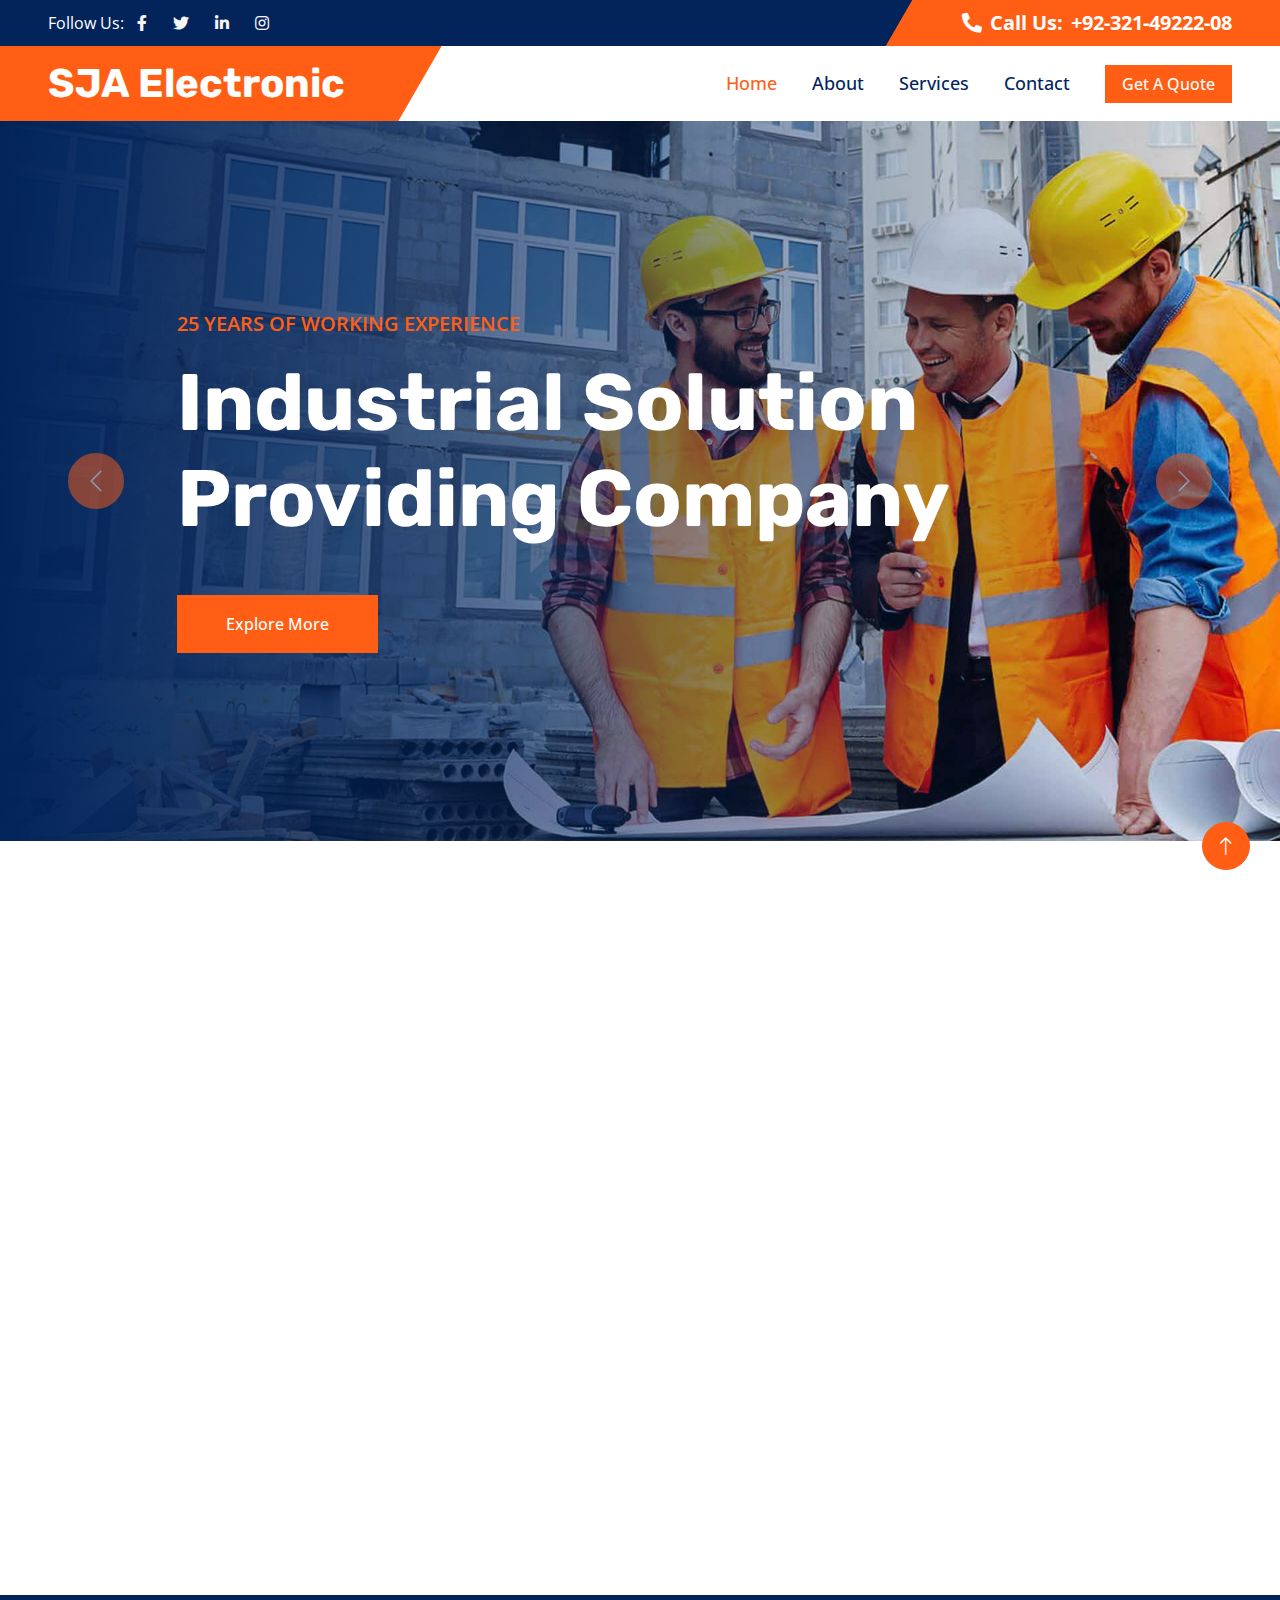
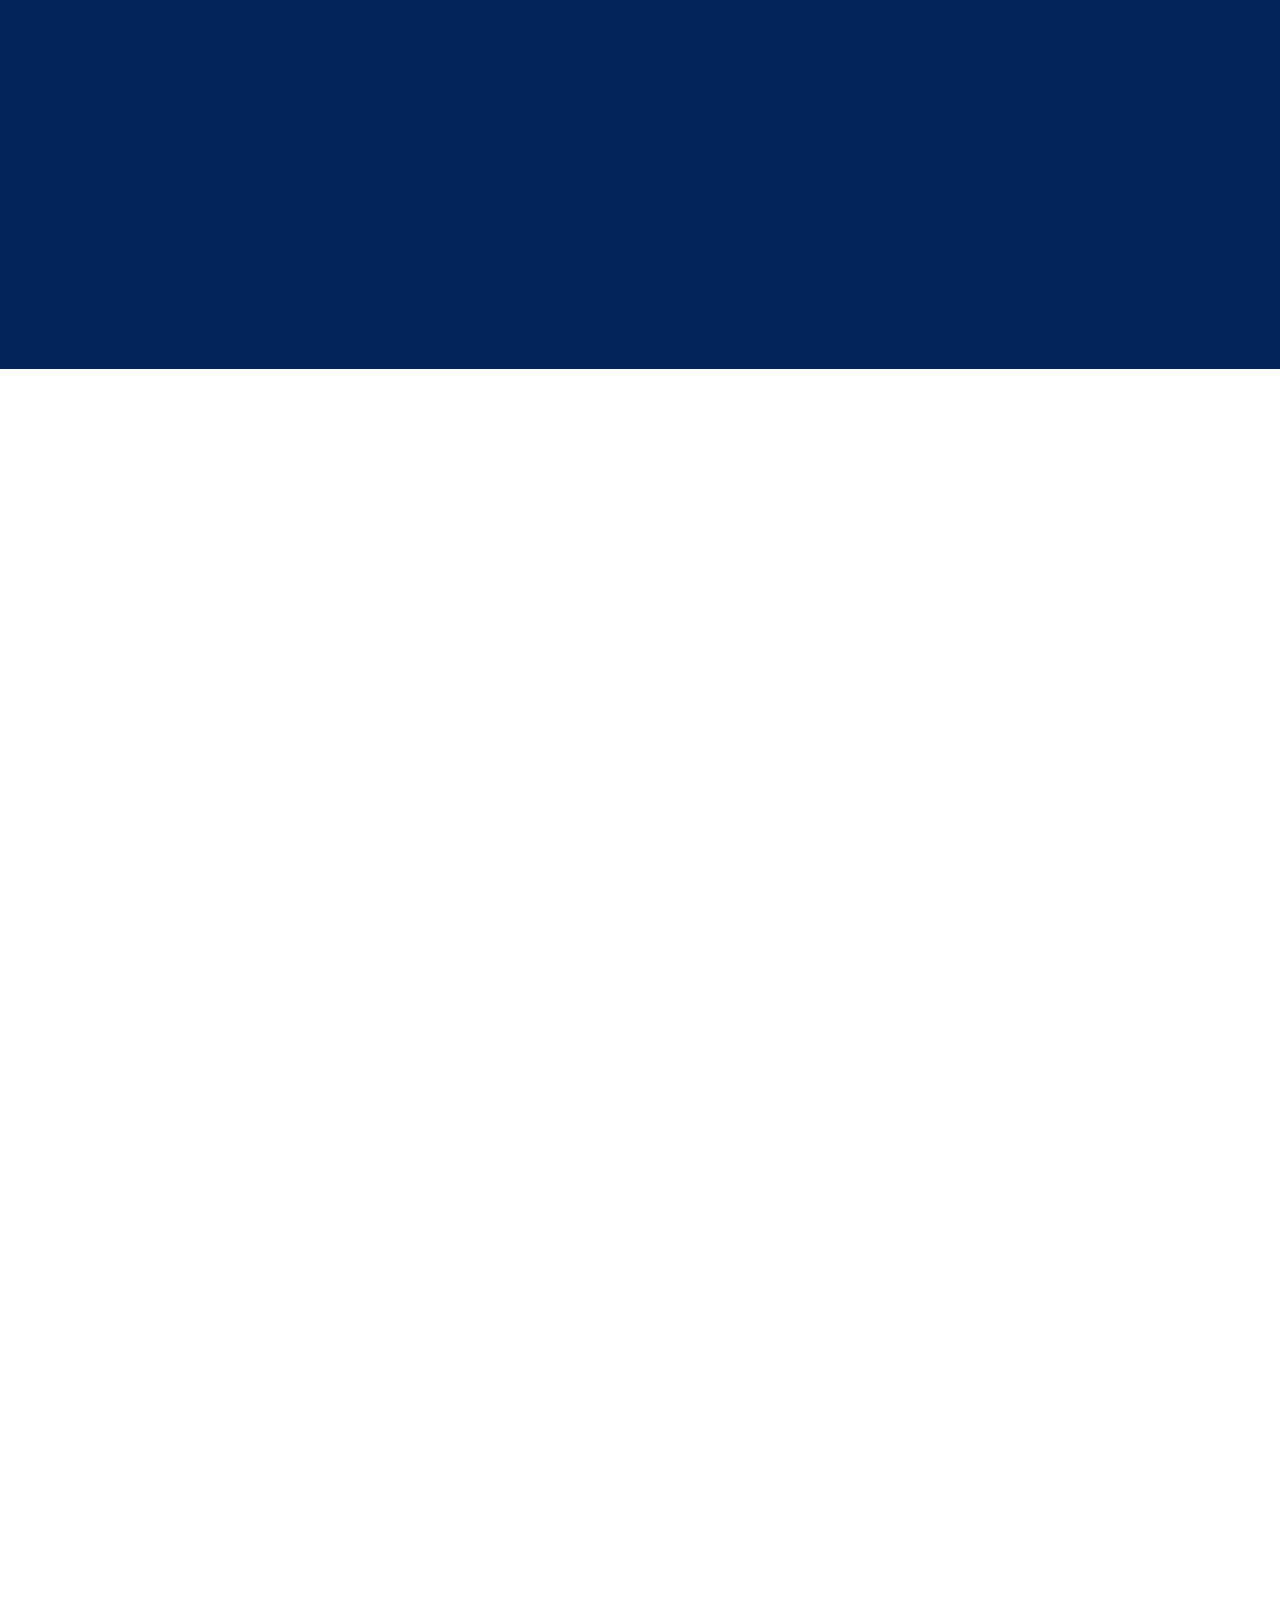
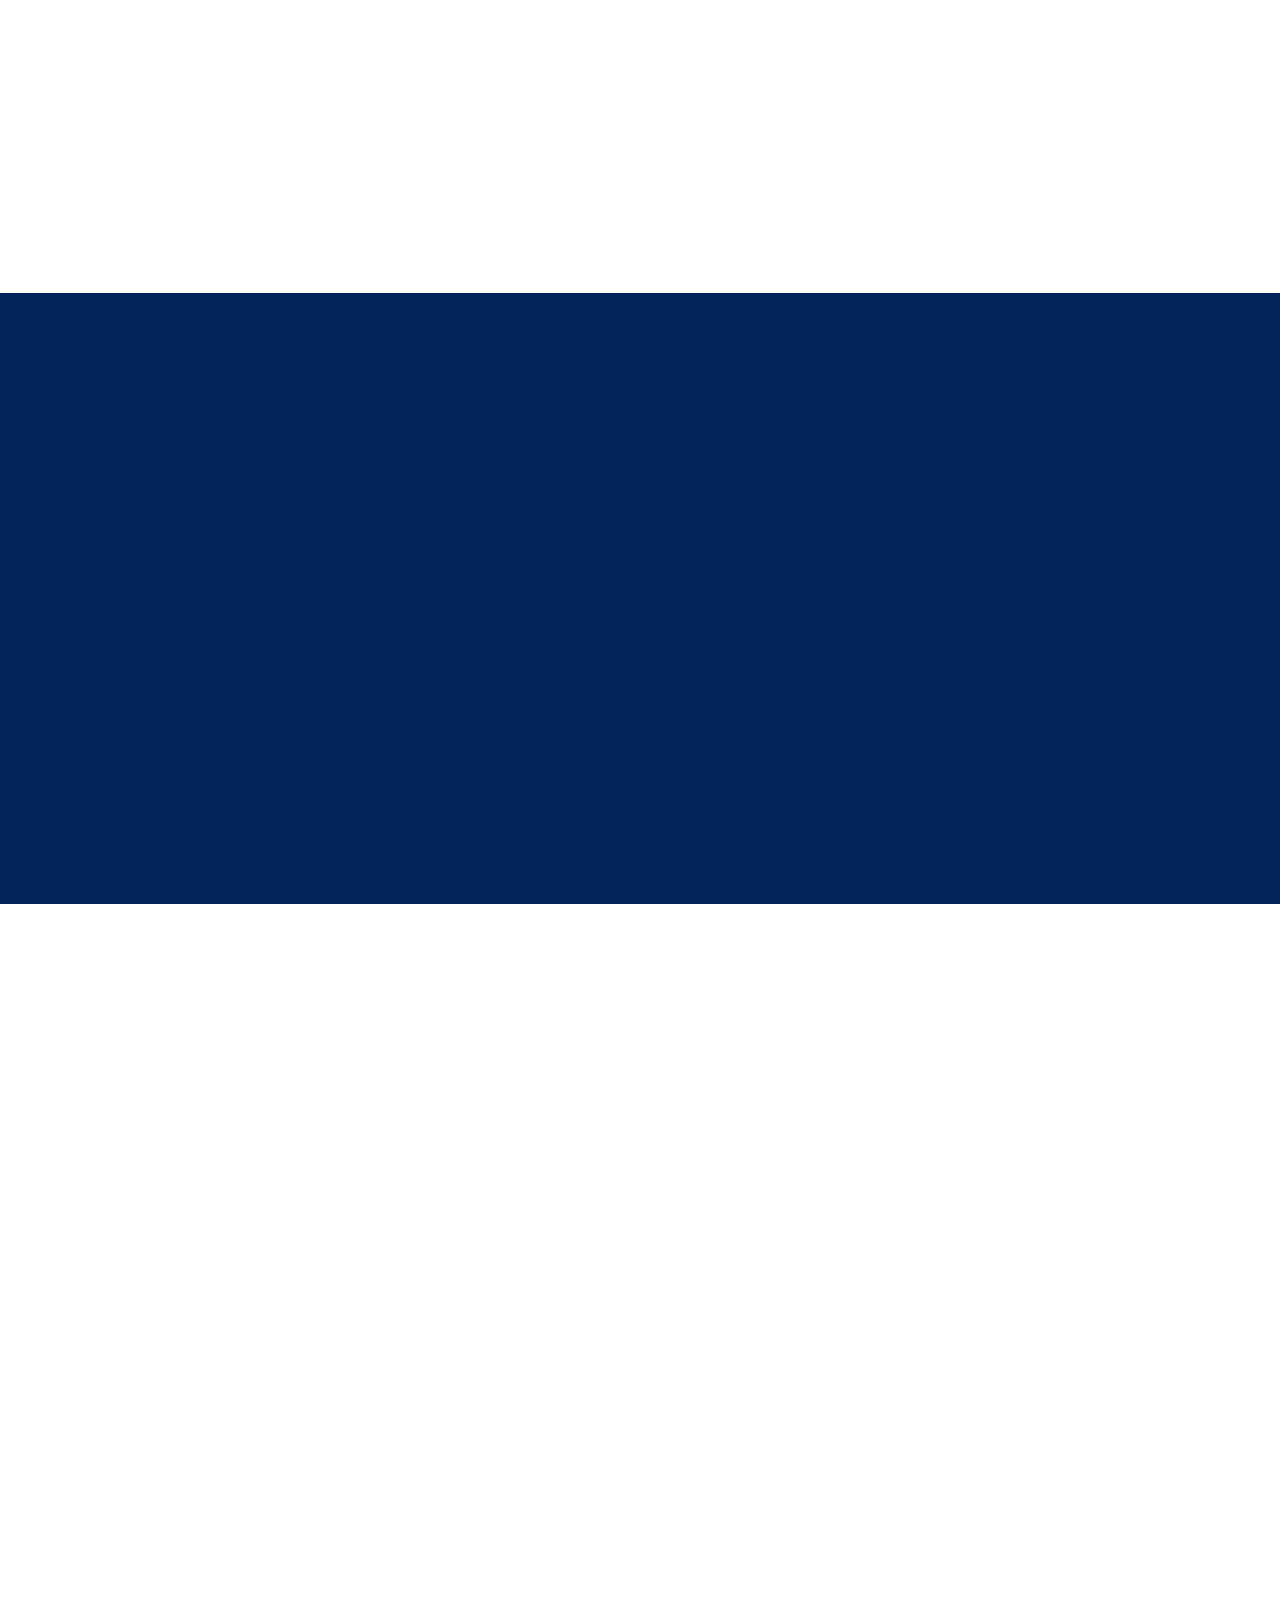
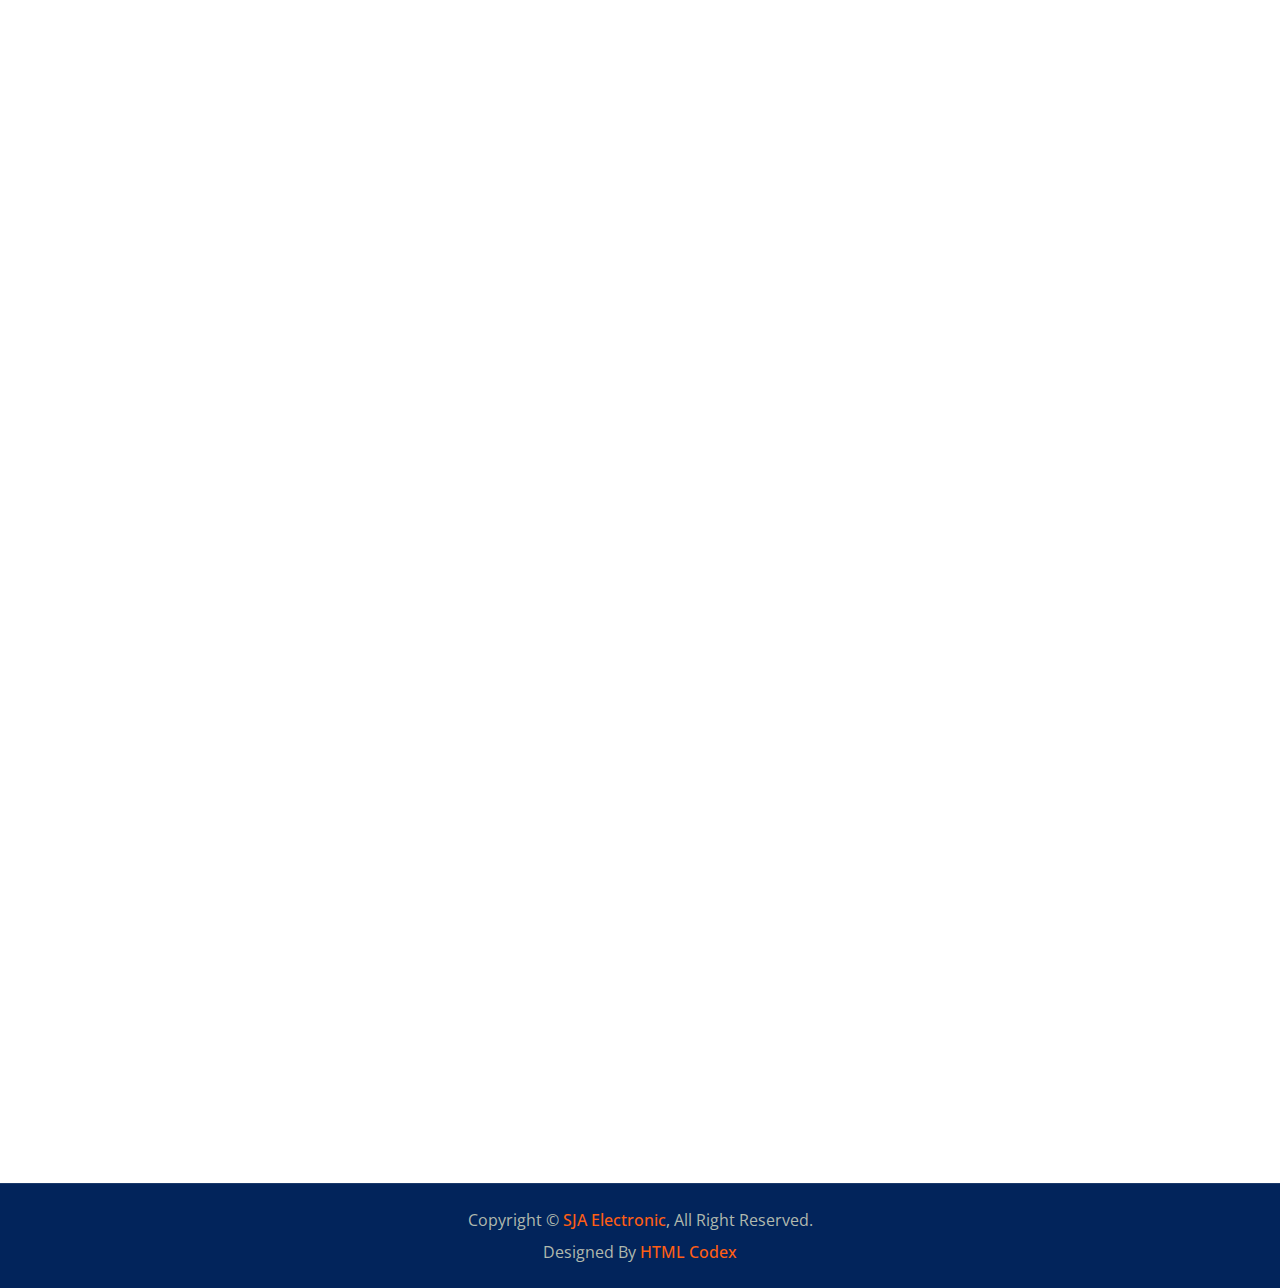
==== index.html @ 941b7d8d "Update index.html" ====
<!DOCTYPE html>
<html lang="en">
<head> 
    <meta charset="utf-8">
    <title>SJA Electronic - 360 Electronics Manufacturing Company</title>
    <meta content="width=device-width, initial-scale=1.0" name="viewport">
    <meta property="og:title" content="SJA Electronic - Industrial Solution Providing Company">
    <meta property="og:description" content="With 25 years of experience, SJA Electronic offers reliable industrial solutions in various engineering sectors including Power & Energy, Electronics, Textile, Mechanical, and Oil & Gas.">
    <meta property="og:type" content="website">
    <meta property="og:url" content="https://sjaelectronic.pk">
    <meta property="og:image" content="https://sjaelectronic.pk/img/carousel-1.jpg">
    <meta property="og:site_name" content="SJA Electronic">
    <meta property="og:locale" content="en_PK">
    
    <!-- Favicon -->
    <link href="img/favicon.ico" rel="icon">

    <!-- Google Web Fonts -->
    <link rel="preconnect" href="https://fonts.googleapis.com">
    <link rel="preconnect" href="https://fonts.gstatic.com" crossorigin>
    <link href="https://fonts.googleapis.com/css2?family=Open+Sans:wght@400;500;600&family=Rubik:wght@500;600;700&display=swap" rel="stylesheet">

    <!-- Icon Font Stylesheet -->
    <link href="https://cdnjs.cloudflare.com/ajax/libs/font-awesome/5.10.0/css/all.min.css" rel="stylesheet">
    <link href="https://cdn.jsdelivr.net/npm/bootstrap-icons@1.4.1/font/bootstrap-icons.css" rel="stylesheet">

    <!-- Libraries Stylesheet -->
    <link href="lib/animate/animate.min.css" rel="stylesheet">
    <link href="lib/owlcarousel/assets/owl.carousel.min.css" rel="stylesheet">

    <!-- Customized Bootstrap Stylesheet -->
    <link href="css/bootstrap.min.css" rel="stylesheet">

    <!-- Template Stylesheet -->
    <link href="css/style.css" rel="stylesheet">
</head>

<body>
    <!-- Spinner Start -->
    <div id="spinner" class="show bg-white position-fixed translate-middle w-100 vh-100 top-50 start-50 d-flex align-items-center justify-content-center">
        <div class="spinner-border text-primary" role="status" style="width: 3rem; height: 3rem;"></div>
    </div>
    <!-- Spinner End -->


    <!-- Topbar Start -->
    <div class="container-fluid bg-dark px-0">
        <div class="row g-0 d-none d-lg-flex">
            <div class="col-lg-6 ps-5 text-start">
                <div class="h-100 d-inline-flex align-items-center text-white">
                    <span>Follow Us:</span>
                    <a class="btn btn-link text-light" href=""><i class="fab fa-facebook-f"></i></a>
                    <a class="btn btn-link text-light" href=""><i class="fab fa-twitter"></i></a>
                    <a class="btn btn-link text-light" href=""><i class="fab fa-linkedin-in"></i></a>
                    <a class="btn btn-link text-light" href=""><i class="fab fa-instagram"></i></a>
                </div>
            </div>
            <div class="col-lg-6 text-end">
                <div class="h-100 topbar-right d-inline-flex align-items-center text-white py-2 px-5">
                    <span class="fs-5 fw-bold me-2"><i class="fa fa-phone-alt me-2"></i>Call Us:</span>
                    <span class="fs-5 fw-bold">+92-321-49222-08</span>
                </div>
            </div>
        </div>
    </div>
    <!-- Topbar End -->


    <!-- Navbar Start -->
    <nav class="navbar navbar-expand-lg bg-white navbar-light sticky-top py-0 pe-5">
        <a href="index.html" class="navbar-brand ps-5 me-0">
            <h1 class="text-white m-0">SJA Electronic</h1>
        </a>
        <button type="button" class="navbar-toggler me-0" data-bs-toggle="collapse" data-bs-target="#navbarCollapse">
            <span class="navbar-toggler-icon"></span>
        </button>
        <div class="collapse navbar-collapse" id="navbarCollapse">
            <div class="navbar-nav ms-auto p-4 p-lg-0">
                <a href="index.html" class="nav-item nav-link active">Home</a>
                <a href="about.html" class="nav-item nav-link">About</a>
                <a href="service.html" class="nav-item nav-link">Services</a>
                <a href="contact.html" class="nav-item nav-link">Contact</a>
            </div>
            <a href="" class="btn btn-primary px-3 d-none d-lg-block">Get A Quote</a>
        </div>
    </nav>
    <!-- Navbar End -->


    <!-- Carousel Start -->
    <div class="container-fluid px-0 mb-5">
        <div id="header-carousel" class="carousel slide" data-bs-ride="carousel">
            <div class="carousel-inner">
                <div class="carousel-item active">
                    <img class="w-100" src="img/carousel-1.jpg" alt="Image">
                    <div class="carousel-caption">
                        <div class="container">
                            <div class="row justify-content-center">
                                <div class="col-lg-10 text-start">
                                    <p class="fs-5 fw-medium text-primary text-uppercase animated slideInRight">25 Years of Working Experience</p>
                                    <h1 class="display-1 text-white mb-5 animated slideInRight">Industrial Solution Providing Company</h1>
                                    <a href="" class="btn btn-primary py-3 px-5 animated slideInRight">Explore More</a>
                                </div>
                            </div>
                        </div>
                    </div>
                </div>
                <div class="carousel-item">
                    <img class="w-100" src="img/carousel-2.jpg" alt="Image">
                    <div class="carousel-caption">
                        <div class="container">
                            <div class="row justify-content-center">
                                <div class="col-lg-10 text-start">
                                    <p class="fs-5 fw-medium text-primary text-uppercase animated slideInRight">25 Years of Working Experience</p>
                                    <h1 class="display-1 text-white mb-5 animated slideInRight">The Best Reliable Industry Solution</h1>
                                    <a href="" class="btn btn-primary py-3 px-5 animated slideInRight">Explore More</a>
                                </div>
                            </div>
                        </div>
                    </div>
                </div>
            </div>
            <button class="carousel-control-prev" type="button" data-bs-target="#header-carousel"
                data-bs-slide="prev">
                <span class="carousel-control-prev-icon" aria-hidden="true"></span>
                <span class="visually-hidden">Previous</span>
            </button>
            <button class="carousel-control-next" type="button" data-bs-target="#header-carousel"
                data-bs-slide="next">
                <span class="carousel-control-next-icon" aria-hidden="true"></span>
                <span class="visually-hidden">Next</span>
            </button>
        </div>
    </div>
    <!-- Carousel End -->


    <!-- About Start -->
    <div class="container-xxl py-5">
        <div class="container">
            <div class="row g-5">
                <div class="col-lg-6">
                    <div class="row gx-3 h-100">
                        <div class="col-6 align-self-start wow fadeInUp" data-wow-delay="0.1s">
                            <img class="img-fluid" src="img/about-1.jpg">
                        </div>
                        <div class="col-6 align-self-end wow fadeInDown" data-wow-delay="0.1s">
                            <img class="img-fluid" src="img/about-2.jpg">
                        </div>
                    </div>
                </div>
                <div class="col-lg-6 wow fadeIn" data-wow-delay="0.5s">
                    <p class="fw-medium text-uppercase text-primary mb-2">About Us</p>
                    <h1 class="display-5 mb-4">We Are Leader In Industrial Market</h1>
                    <p class="mb-4">Tempor erat elitr rebum at clita. Diam dolor diam ipsum sit. Aliqu diam amet diam et eos. Clita erat ipsum et lorem et sit, sed stet lorem sit clita duo justo magna dolore erat amet</p>
                    <div class="d-flex align-items-center mb-4">
                        <div class="flex-shrink-0 bg-primary p-4">
                            <h1 class="display-2">25</h1>
                            <h5 class="text-white">Years of</h5>
                            <h5 class="text-white">Experience</h5>
                        </div>
                        <div class="ms-4">
                            <p><i class="fa fa-check text-primary me-2"></i>Power & Energy</p>
                            <p><i class="fa fa-check text-primary me-2"></i>Electronics Engineering</p>
                            <p><i class="fa fa-check text-primary me-2"></i>Textile Engineering</p>
                            <p><i class="fa fa-check text-primary me-2"></i>Mechanical Engineering</p>
                            <p class="mb-0"><i class="fa fa-check text-primary me-2"></i>Oil & Gas Engineering</p>
                        </div>
                    </div>
                    <div class="row pt-2">
                        <div class="col-sm-6">
                            <div class="d-flex align-items-center">
                                <div class="flex-shrink-0 btn-lg-square rounded-circle bg-primary">
                                    <i class="fa fa-envelope-open text-white"></i>
                                </div>
                                <div class="ms-3">
                                    <p class="mb-2">Email us</p>
                                    <h5 class="mb-0">info@sjaelectronic.pk</h5>
                                </div>
                            </div>
                        </div>
                        <div class="col-sm-6">
                            <div class="d-flex align-items-center">
                                <div class="flex-shrink-0 btn-lg-square rounded-circle bg-primary">
                                    <i class="fa fa-phone-alt text-white"></i>
                                </div>
                                <div class="ms-3">
                                    <p class="mb-2">Call us</p>
                                    <h5 class="mb-0">+92-321-49222-08</h5>
                                </div>
                            </div>
                        </div>
                    </div>
                </div>
            </div>
        </div>
    </div>
    <!-- About End -->


    <!-- Facts Start -->
    <div class="container-fluid facts my-5 p-5">
        <div class="row g-5">
            <div class="col-md-6 col-xl-3 wow fadeIn" data-wow-delay="0.1s">
                <div class="text-center border p-5">
                    <i class="fa fa-certificate fa-3x text-white mb-3"></i>
                    <h1 class="display-2 text-primary mb-0" data-toggle="counter-up">25</h1>
                    <span class="fs-5 fw-semi-bold text-white">Years Experience</span>
                </div>
            </div>
            <div class="col-md-6 col-xl-3 wow fadeIn" data-wow-delay="0.3s">
                <div class="text-center border p-5">
                    <i class="fa fa-users-cog fa-3x text-white mb-3"></i>
                    <h1 class="display-2 text-primary mb-0" data-toggle="counter-up">135</h1>
                    <span class="fs-5 fw-semi-bold text-white">Team Members</span>
                </div>
            </div>
            <div class="col-md-6 col-xl-3 wow fadeIn" data-wow-delay="0.5s">
                <div class="text-center border p-5">
                    <i class="fa fa-users fa-3x text-white mb-3"></i>
                    <h1 class="display-2 text-primary mb-0" data-toggle="counter-up">957</h1>
                    <span class="fs-5 fw-semi-bold text-white">Happy Clients</span>
                </div>
            </div>
            <div class="col-md-6 col-xl-3 wow fadeIn" data-wow-delay="0.7s">
                <div class="text-center border p-5">
                    <i class="fa fa-check-double fa-3x text-white mb-3"></i>
                    <h1 class="display-2 text-primary mb-0" data-toggle="counter-up">1839</h1>
                    <span class="fs-5 fw-semi-bold text-white">Projects Done</span>
                </div>
            </div>
        </div>
    </div>
    <!-- Facts End -->


    <!-- Features Start -->
    <div class="container-xxl py-5">
        <div class="container">
            <div class="row g-5 align-items-center">
                <div class="col-lg-6 wow fadeInUp" data-wow-delay="0.1s">
                    <div class="position-relative me-lg-4">
                        <img class="img-fluid w-100" src="img/feature.jpg" alt="">
                        <span class="position-absolute top-50 start-100 translate-middle bg-white rounded-circle d-none d-lg-block" style="width: 120px; height: 120px;"></span>
                        <button type="button" class="btn-play" data-bs-toggle="modal"
                            data-src="https://www.youtube.com/embed/DWRcNpR6Kdc" data-bs-target="#videoModal">
                            <span></span>
                        </button>
                    </div>
                </div>
                <div class="col-lg-6 wow fadeInUp" data-wow-delay="0.5s">
                    <p class="fw-medium text-uppercase text-primary mb-2">Why Choosing Us!</p>
                    <h1 class="display-5 mb-4">Few Reasons Why People Choosing Us!</h1>
                    <p class="mb-4">Tempor erat elitr rebum at clita. Diam dolor diam ipsum sit. Aliqu diam amet diam et eos. Clita erat ipsum et lorem et sit, sed stet lorem sit clita duo justo magna dolore erat amet</p>
                    <div class="row gy-4">
                        <div class="col-12">
                            <div class="d-flex">
                                <div class="flex-shrink-0 btn-lg-square rounded-circle bg-primary">
                                    <i class="fa fa-check text-white"></i>
                                </div>
                                <div class="ms-4">
                                    <h4>Experienced Workers</h4>
                                    <span>Clita erat ipsum et lorem et sit, sed stet lorem sit clita duo justo magna dolore erat amet</span>
                                </div>
                            </div>
                        </div>
                        <div class="col-12">
                            <div class="d-flex">
                                <div class="flex-shrink-0 btn-lg-square rounded-circle bg-primary">
                                    <i class="fa fa-check text-white"></i>
                                </div>
                                <div class="ms-4">
                                    <h4>Reliable Industrial Services</h4>
                                    <span>Clita erat ipsum et lorem et sit, sed stet lorem sit clita duo justo magna dolore erat amet</span>
                                </div>
                            </div>
                        </div>
                        <div class="col-12">
                            <div class="d-flex">
                                <div class="flex-shrink-0 btn-lg-square rounded-circle bg-primary">
                                    <i class="fa fa-check text-white"></i>
                                </div>
                                <div class="ms-4">
                                    <h4>24/7 Customer Support</h4>
                                    <span>Clita erat ipsum et lorem et sit, sed stet lorem sit clita duo justo magna dolore erat amet</span>
                                </div>
                            </div>
                        </div>
                    </div>
                </div>
            </div>
        </div>
    </div>
    <!-- Features End -->


    <!-- Video Modal Start -->
    <div class="modal modal-video fade" id="videoModal" tabindex="-1" aria-labelledby="exampleModalLabel" aria-hidden="true">
        <div class="modal-dialog">
            <div class="modal-content rounded-0">
                <div class="modal-header">
                    <h3 class="modal-title" id="exampleModalLabel">Youtube Video</h3>
                    <button type="button" class="btn-close" data-bs-dismiss="modal" aria-label="Close"></button>
                </div>
                <div class="modal-body">
                    <!-- 16:9 aspect ratio -->
                    <div class="ratio ratio-16x9">
                        <iframe class="embed-responsive-item" src="" id="video" allowfullscreen allowscriptaccess="always"
                            allow="autoplay"></iframe>
                    </div>
                </div>
            </div>
        </div>
    </div>
    <!-- Video Modal End -->


    <!-- Service Start -->
    <div class="container-xxl py-5">
        <div class="container">
            <div class="text-center mx-auto pb-4 wow fadeInUp" data-wow-delay="0.1s" style="max-width: 600px;">
                <p class="fw-medium text-uppercase text-primary mb-2">Our Services</p>
                <h1 class="display-5 mb-4">We Provide Best Industrial Services</h1>
            </div>
            <div class="row gy-5 gx-4">
                <div class="col-md-6 col-lg-4 wow fadeInUp" data-wow-delay="0.1s">
                    <div class="service-item">
                        <img class="img-fluid" src="img/service-1.jpg" alt="">
                        <div class="service-img">
                            <img class="img-fluid" src="img/service-1.jpg" alt="">
                        </div>
                        <div class="service-detail">
                            <div class="service-title">
                                <hr class="w-25">
                                <h3 class="mb-0">Civil & Gas Engineering</h3>
                                <hr class="w-25">
                            </div>
                            <div class="service-text">
                                <p class="text-white mb-0">Erat ipsum justo amet duo et elitr dolor, est duo duo eos lorem sed diam stet diam sed stet.</p>
                            </div>
                        </div>
                        <a class="btn btn-light" href="">Read More</a>
                    </div>
                </div>
                <div class="col-md-6 col-lg-4 wow fadeInUp" data-wow-delay="0.3s">
                    <div class="service-item">
                        <img class="img-fluid" src="img/service-2.jpg" alt="">
                        <div class="service-img">
                            <img class="img-fluid" src="img/service-2.jpg" alt="">
                        </div>
                        <div class="service-detail">
                            <div class="service-title">
                                <hr class="w-25">
                                <h3 class="mb-0">Power & Energy Engineering</h3>
                                <hr class="w-25">
                            </div>
                            <div class="service-text">
                                <p class="text-white mb-0">Erat ipsum justo amet duo et elitr dolor, est duo duo eos lorem sed diam stet diam sed stet.</p>
                            </div>
                        </div>
                        <a class="btn btn-light" href="">Read More</a>
                    </div>
                </div>
                <div class="col-md-6 col-lg-4 wow fadeInUp" data-wow-delay="0.5s">
                    <div class="service-item">
                        <img class="img-fluid" src="img/service-3.jpg" alt="">
                        <div class="service-img">
                            <img class="img-fluid" src="img/service-3.jpg" alt="">
                        </div>
                        <div class="service-detail">
                            <div class="service-title">
                                <hr class="w-25">
                                <h3 class="mb-0">Plumbing & Water Treatment</h3>
                                <hr class="w-25">
                            </div>
                            <div class="service-text">
                                <p class="text-white mb-0">Erat ipsum justo amet duo et elitr dolor, est duo duo eos lorem sed diam stet diam sed stet.</p>
                            </div>
                        </div>
                        <a class="btn btn-light" href="">Read More</a>
                    </div>
                </div>
            </div>
        </div>
    </div>
    <!-- Service End -->


    <!-- Project Start -->
    <div class="container-fluid bg-dark pt-5 my-5 px-0">
        <div class="text-center mx-auto mt-5 wow fadeIn" data-wow-delay="0.1s" style="max-width: 600px;">
            <p class="fw-medium text-uppercase text-primary mb-2">Our Projects</p>
            <h1 class="display-5 text-white mb-5">See What We Have Completed Recently</h1>
        </div>
        <div class="owl-carousel project-carousel wow fadeIn" data-wow-delay="0.1s">
            <a class="project-item" href="">
                <img class="img-fluid" src="img/project-1.jpg" alt="">
                <div class="project-title">
                    <h5 class="text-primary mb-0">Auto Engineering</h5>
                </div>
            </a>
            <a class="project-item" href="">
                <img class="img-fluid" src="img/project-2.jpg" alt="">
                <div class="project-title">
                    <h5 class="text-primary mb-0">Civil Engineering</h5>
                </div>
            </a>
            <a class="project-item" href="">
                <img class="img-fluid" src="img/project-3.jpg" alt="">
                <div class="project-title">
                    <h5 class="text-primary mb-0">Gas Engineering</h5>
                </div>
            </a>
            <a class="project-item" href="">
                <img class="img-fluid" src="img/project-4.jpg" alt="">
                <div class="project-title">
                    <h5 class="text-primary mb-0">Power Engineering</h5>
                </div>
            </a>
            <a class="project-item" href="">
                <img class="img-fluid" src="img/project-5.jpg" alt="">
                <div class="project-title">
                    <h5 class="text-primary mb-0">Energy Engineering</h5>
                </div>
            </a>
            <a class="project-item" href="">
                <img class="img-fluid" src="img/project-6.jpg" alt="">
                <div class="project-title">
                    <h5 class="text-primary mb-0">Water Engineering</h5>
                </div>
            </a>
        </div>
    </div>
    <!-- Project End -->


    <!-- Team Start -->
    <div class="container-xxl py-5">
        <div class="container">
            <div class="text-center mx-auto wow fadeInUp" data-wow-delay="0.1s" style="max-width: 600px;">
                <p class="fw-medium text-uppercase text-primary mb-2">Our Team</p>
                <h1 class="display-5 mb-5">Dedicated Team Members</h1>
            </div>
            <div class="row g-4">
                <div class="col-lg-4 col-md-6 wow fadeInUp" data-wow-delay="0.1s">
                    <div class="team-item">
                        <img class="img-fluid" src="img/team-1.jpg" alt="">
                        <div class="d-flex">
                            <div class="flex-shrink-0 btn-square bg-primary" style="width: 90px; height: 90px;">
                                <i class="fa fa-2x fa-share text-white"></i>
                            </div>
                            <div class="position-relative overflow-hidden bg-light d-flex flex-column justify-content-center w-100 ps-4" style="height: 90px;">
                                <h5>Rob Miller</h5>
                                <span class="text-primary">CEO & Founder</span>
                                <div class="team-social">
                                    <a class="btn btn-square btn-dark rounded-circle mx-1" href=""><i class="fab fa-facebook-f"></i></a>
                                    <a class="btn btn-square btn-dark rounded-circle mx-1" href=""><i class="fab fa-twitter"></i></a>
                                    <a class="btn btn-square btn-dark rounded-circle mx-1" href=""><i class="fab fa-instagram"></i></a>
                                </div>                                                              
                            </div>
                        </div>
                    </div>
                </div>
                <div class="col-lg-4 col-md-6 wow fadeInUp" data-wow-delay="0.3s">
                    <div class="team-item">
                        <img class="img-fluid" src="img/team-2.jpg" alt="">
                        <div class="d-flex">
                            <div class="flex-shrink-0 btn-square bg-primary" style="width: 90px; height: 90px;">
                                <i class="fa fa-2x fa-share text-white"></i>
                            </div>
                            <div class="position-relative overflow-hidden bg-light d-flex flex-column justify-content-center w-100 ps-4" style="height: 90px;">
                                <h5>Adam Crew</h5>
                                <span class="text-primary">Project Manager</span>
                                <div class="team-social">
                                    <a class="btn btn-square btn-dark rounded-circle mx-1" href=""><i class="fab fa-facebook-f"></i></a>
                                    <a class="btn btn-square btn-dark rounded-circle mx-1" href=""><i class="fab fa-twitter"></i></a>
                                    <a class="btn btn-square btn-dark rounded-circle mx-1" href=""><i class="fab fa-instagram"></i></a>
                                </div>
                            </div>
                        </div>
                    </div>
                </div>
                <div class="col-lg-4 col-md-6 wow fadeInUp" data-wow-delay="0.5s">
                    <div class="team-item">
                        <img class="img-fluid" src="img/team-3.jpg" alt="">
                        <div class="d-flex">
                            <div class="flex-shrink-0 btn-square bg-primary" style="width: 90px; height: 90px;">
                                <i class="fa fa-2x fa-share text-white"></i>
                            </div>
                            <div class="position-relative overflow-hidden bg-light d-flex flex-column justify-content-center w-100 ps-4" style="height: 90px;">
                                <h5>Peter Farel</h5>
                                <span class="text-primary">Engineer</span>
                                <div class="team-social">
                                    <a class="btn btn-square btn-dark rounded-circle mx-1" href=""><i class="fab fa-facebook-f"></i></a>
                                    <a class="btn btn-square btn-dark rounded-circle mx-1" href=""><i class="fab fa-twitter"></i></a>
                                    <a class="btn btn-square btn-dark rounded-circle mx-1" href=""><i class="fab fa-instagram"></i></a>
                                </div>
                            </div>
                        </div>
                    </div>
                </div>
            </div>
        </div>
    </div>
    <!-- Team End -->


    <!-- Testimonial Start -->
    <div class="container-xxl py-5">
        <div class="container">
            <div class="text-center mx-auto wow fadeInUp" data-wow-delay="0.1s" style="max-width: 600px;">
                <p class="fw-medium text-uppercase text-primary mb-2">Testimonial</p>
                <h1 class="display-5 mb-5">What Our Clients Say!</h1>
            </div>
            <div class="owl-carousel testimonial-carousel wow fadeInUp" data-wow-delay="0.1s">
                <div class="testimonial-item text-center">
                    <div class="testimonial-img position-relative">
                        <img class="img-fluid rounded-circle mx-auto mb-5" src="img/testimonial-1.jpg">
                        <div class="btn-square bg-primary rounded-circle">
                            <i class="fa fa-quote-left text-white"></i>
                        </div>
                    </div>
                    <div class="testimonial-text text-center rounded p-4">
                        <p>Clita clita tempor justo dolor ipsum amet kasd amet duo justo duo duo labore sed sed. Magna ut diam sit et amet stet eos sed clita erat magna elitr erat sit sit erat at rebum justo sea clita.</p>
                        <h5 class="mb-1">Client Name</h5>
                        <span class="fst-italic">Profession</span>
                    </div>
                </div>
                <div class="testimonial-item text-center">
                    <div class="testimonial-img position-relative">
                        <img class="img-fluid rounded-circle mx-auto mb-5" src="img/testimonial-2.jpg">
                        <div class="btn-square bg-primary rounded-circle">
                            <i class="fa fa-quote-left text-white"></i>
                        </div>
                    </div>
                    <div class="testimonial-text text-center rounded p-4">
                        <p>Clita clita tempor justo dolor ipsum amet kasd amet duo justo duo duo labore sed sed. Magna ut diam sit et amet stet eos sed clita erat magna elitr erat sit sit erat at rebum justo sea clita.</p>
                        <h5 class="mb-1">Client Name</h5>
                        <span class="fst-italic">Profession</span>
                    </div>
                </div>
                <div class="testimonial-item text-center">
                    <div class="testimonial-img position-relative">
                        <img class="img-fluid rounded-circle mx-auto mb-5" src="img/testimonial-3.jpg">
                        <div class="btn-square bg-primary rounded-circle">
                            <i class="fa fa-quote-left text-white"></i>
                        </div>
                    </div>
                    <div class="testimonial-text text-center rounded p-4">
                        <p>Clita clita tempor justo dolor ipsum amet kasd amet duo justo duo duo labore sed sed. Magna ut diam sit et amet stet eos sed clita erat magna elitr erat sit sit erat at rebum justo sea clita.</p>
                        <h5 class="mb-1">Client Name</h5>
                        <span class="fst-italic">Profession</span>
                    </div>
                </div>
            </div>
        </div>
    </div>
    <!-- Testimonial End -->


    <!-- Footer Start -->
    <div class="container-fluid bg-dark footer mt-5 py-5 wow fadeIn" data-wow-delay="0.1s">
        <div class="container py-5">
            <div class="row g-5">
                <div class="col-lg-3 col-md-6">
                    <h5 class="text-white mb-4">Our Office</h5>
                    <p class="mb-2"><i class="fa fa-map-marker-alt me-3"></i>Imtiaz Plaza, 85 The Mall Road, Lahore</p>
                    <p class="mb-2"><i class="fa fa-phone-alt me-3"></i>+92-321-49222-080</p>
                    <p class="mb-2"><i class="fa fa-envelope me-3"></i>info@artrader.pk</p>
                    <div class="d-flex pt-3">
                        <a class="btn btn-square btn-primary rounded-circle me-2" href=""><i class="fab fa-twitter"></i></a>
                        <a class="btn btn-square btn-primary rounded-circle me-2" href=""><i class="fab fa-facebook-f"></i></a>
                        <a class="btn btn-square btn-primary rounded-circle me-2" href=""><i class="fab fa-youtube"></i></a>
                        <a class="btn btn-square btn-primary rounded-circle me-2" href=""><i class="fab fa-linkedin-in"></i></a>
                    </div>
                </div>
                <div class="col-lg-3 col-md-6">
                    <h5 class="text-white mb-4">Quick Links</h5>
                    <a class="btn btn-link" href="">About Us</a>
                    <a class="btn btn-link" href="">Contact Us</a>
                    <a class="btn btn-link" href="">Our Services</a>
                    <a class="btn btn-link" href="">Terms & Condition</a>
                    <a class="btn btn-link" href="">Support</a>
                </div>
                <div class="col-lg-3 col-md-6">
                    <h5 class="text-white mb-4">Business Hours</h5>
                    <p class="mb-1">Monday - Friday</p>
                    <h6 class="text-light">09:00 am - 07:00 pm</h6>
                    <p class="mb-1">Saturday</p>
                    <h6 class="text-light">09:00 am - 12:00 pm</h6>
                    <p class="mb-1">Sunday</p>
                    <h6 class="text-light">Closed</h6>
                </div>
                <div class="col-lg-3 col-md-6">
                    <h5 class="text-white mb-4">Newsletter</h5>
                    <p>Dolor amet sit justo amet elitr clita ipsum elitr est.</p>
                    <div class="position-relative w-100">
                        <input class="form-control bg-transparent w-100 py-3 ps-4 pe-5" type="text" placeholder="Your email">
                        <button type="button" class="btn btn-primary py-2 position-absolute top-0 end-0 mt-2 me-2">SignUp</button>
                    </div>
                </div>
            </div>
        </div>
    </div>
    <!-- Footer End -->


    <!-- Copyright Start -->
    <div class="container-fluid copyright bg-dark py-4">
        <div class="container text-center">
            <p class="mb-2">Copyright &copy; <a class="fw-semi-bold" href="#">SJA Electronic</a>, All Right Reserved.</p>
            <!--/*** This template is free as long as you keep the footer author’s credit link/attribution link/backlink. If you'd like to use the template without the footer author’s credit link/attribution link/backlink, you can purchase the Credit Removal License from "https://htmlcodex.com/credit-removal". Thank you for your support. ***/-->
            <p class="mb-0">Designed By <a class="fw-semi-bold" href="https://htmlcodex.com">HTML Codex</a></p>
        </div>
    </div>
    <!-- Copyright End -->


    <!-- Back to Top -->
    <a href="#" class="btn btn-lg btn-primary btn-lg-square rounded-circle back-to-top"><i class="bi bi-arrow-up"></i></a>


    <!-- JavaScript Libraries -->
    <script src="https://code.jquery.com/jquery-3.4.1.min.js"></script>
    <script src="https://cdn.jsdelivr.net/npm/bootstrap@5.0.0/dist/js/bootstrap.bundle.min.js"></script>
    <script src="lib/wow/wow.min.js"></script>
    <script src="lib/easing/easing.min.js"></script>
    <script src="lib/waypoints/waypoints.min.js"></script>
    <script src="lib/owlcarousel/owl.carousel.min.js"></script>
    <script src="lib/counterup/counterup.min.js"></script>

    <!-- Template Javascript -->
    <script src="js/main.js"></script>
</body>

</html>
---- css/style.css ----
/********** Template CSS **********/
:root {
    --primary: #FF5E14;
    --secondary: #5F656F;
    --light: #F5F5F5;
    --dark: #02245B;
}

.back-to-top {
    position: fixed;
    display: none;
    right: 30px;
    bottom: 30px;
    z-index: 99;
}

h1,
h2,
.h1,
.h2,
.fw-bold {
    font-weight: 700 !important;
}

h3,
h4,
.h3,
.h4,
.fw-medium {
    font-weight: 600 !important;
}

h5,
h6,
.h5,
.h6,
.fw-semi-bold {
    font-weight: 500 !important;
}


/*** Spinner ***/
#spinner {
    opacity: 0;
    visibility: hidden;
    transition: opacity .5s ease-out, visibility 0s linear .5s;
    z-index: 99999;
}

#spinner.show {
    transition: opacity .5s ease-out, visibility 0s linear 0s;
    visibility: visible;
    opacity: 1;
}


/*** Button ***/
.btn {
    transition: .5s;
    font-weight: 500;
}

.btn-primary,
.btn-outline-primary:hover {
    color: #FFFFFF;
}

.btn-square {
    width: 38px;
    height: 38px;
}

.btn-sm-square {
    width: 32px;
    height: 32px;
}

.btn-lg-square {
    width: 48px;
    height: 48px;
}

.btn-square,
.btn-sm-square,
.btn-lg-square {
    padding: 0;
    display: flex;
    align-items: center;
    justify-content: center;
    font-weight: normal;
}


.topbar-right {
    position: relative;
    background: var(--primary);
}

.topbar-right::before {
    position: absolute;
    content: "";
    width: 30px;
    height: 100%;
    top: 0;
    left: -15px;
    transform: skewX(-30deg);
    background-color: var(--primary);
}


/*** Navbar ***/
.navbar.sticky-top {
    top: -100px;
    transition: .5s;
}

.navbar .navbar-brand {
    position: relative;
    padding-right: 50px;
    height: 75px;
    display: flex;
    align-items: center;
    background: var(--primary);
}

.navbar .navbar-brand::after {
    position: absolute;
    content: "";
    width: 50px;
    height: 100%;
    top: 0;
    right: -25px;
    transform: skewX(-30deg);
    background-color: var(--primary);
}

.navbar .navbar-nav .nav-link {
    margin-right: 35px;
    padding: 20px 0;
    color: var(--dark);
    font-size: 18px;
    font-weight: 500;
    outline: none;
}

.navbar .navbar-nav .nav-link:hover,
.navbar .navbar-nav .nav-link.active {
    color: var(--primary);
}

.navbar .dropdown-toggle::after {
    border: none;
    content: "\f107";
    font-family: "Font Awesome 5 Free";
    font-weight: 900;
    vertical-align: middle;
    margin-left: 8px;
}

@media (max-width: 991.98px) {
    .navbar .navbar-nav .nav-link  {
        margin-right: 0;
        padding: 10px 0;
    }

    .navbar .navbar-nav {
        border-top: 1px solid #EEEEEE;
    }
}

@media (min-width: 992px) {
    .navbar .nav-item .dropdown-menu {
        display: block;
        border: none;
        margin-top: 0;
        top: 150%;
        opacity: 0;
        visibility: hidden;
        transition: .5s;
    }

    .navbar .nav-item:hover .dropdown-menu {
        top: 100%;
        visibility: visible;
        transition: .5s;
        opacity: 1;
    }
}


/*** Header ***/
.carousel-caption {
    top: 0;
    left: 0;
    right: 0;
    bottom: 0;
    display: flex;
    align-items: center;
    background: linear-gradient(to right, rgba(2, 36, 91, 1) 0%, rgba(2, 36, 91, 0) 100%);
    z-index: 1;
}

.carousel-control-prev,
.carousel-control-next {
    width: 15%;
}

.carousel-control-prev-icon,
.carousel-control-next-icon {
    width: 3.5rem;
    height: 3.5rem;
    background-color: var(--primary);
    border: 15px solid var(--primary);
    border-radius: 3.5rem;
}

@media (max-width: 768px) {
    #header-carousel .carousel-item {
        position: relative;
        min-height: 450px;
    }
    
    #header-carousel .carousel-item img {
        position: absolute;
        width: 100%;
        height: 100%;
        object-fit: cover;
    }
}

.page-header {
    background: linear-gradient(to right, rgba(2, 36, 91, 1) 0%, rgba(2, 36, 91, 0) 100%), url(../img/carousel-2.jpg) center center no-repeat;
    background-size: cover;
}

.page-header .breadcrumb-item+.breadcrumb-item::before {
    color: var(--light);
}

.page-header .breadcrumb-item,
.page-header .breadcrumb-item a {
    font-size: 18px;
    color: var(--light);
}


/*** Facts ***/
.facts {
    position: relative;
    margin: 6rem 0;
    background: var(--dark);
}

.facts .border {
    border-color: rgba(255, 255, 255, .1) !important;
}


/*** Features ***/
.btn-play {
    position: absolute;
    top: 50%;
    right: -30px;
    transform: translateY(-50%);
    display: block;
    box-sizing: content-box;
    width: 16px;
    height: 26px;
    border-radius: 100%;
    border: none;
    outline: none !important;
    padding: 18px 20px 20px 28px;
    background: var(--primary);
}

@media (max-width: 992px) {
    .btn-play {
        left: 50%;
        right: auto;
        transform: translate(-50%, -50%);
    }
}

.btn-play:before {
    content: "";
    position: absolute;
    z-index: 0;
    left: 50%;
    top: 50%;
    transform: translateX(-50%) translateY(-50%);
    display: block;
    width: 60px;
    height: 60px;
    background: var(--primary);
    border-radius: 100%;
    animation: pulse-border 1500ms ease-out infinite;
}

.btn-play:after {
    content: "";
    position: absolute;
    z-index: 1;
    left: 50%;
    top: 50%;
    transform: translateX(-50%) translateY(-50%);
    display: block;
    width: 60px;
    height: 60px;
    background: var(--primary);
    border-radius: 100%;
    transition: all 200ms;
}

.btn-play span {
    display: block;
    position: relative;
    z-index: 3;
    width: 0;
    height: 0;
    left: -1px;
    border-left: 16px solid #FFFFFF;
    border-top: 11px solid transparent;
    border-bottom: 11px solid transparent;
}

@keyframes pulse-border {
    0% {
        transform: translateX(-50%) translateY(-50%) translateZ(0) scale(1);
        opacity: 1;
    }

    100% {
        transform: translateX(-50%) translateY(-50%) translateZ(0) scale(2);
        opacity: 0;
    }
}

.modal-video .modal-dialog {
    position: relative;
    max-width: 800px;
    margin: 60px auto 0 auto;
}

.modal-video .modal-body {
    position: relative;
    padding: 0px;
}

.modal-video .close {
    position: absolute;
    width: 30px;
    height: 30px;
    right: 0px;
    top: -30px;
    z-index: 999;
    font-size: 30px;
    font-weight: normal;
    color: #FFFFFF;
    background: #000000;
    opacity: 1;
}


/*** Service ***/
.service-item {
    position: relative;
    margin: 65px 0 25px 0;
    box-shadow: 0 0 45px rgba(0, 0, 0, .07);
}

.service-item .service-img {
    position: absolute;
    padding: 12px;
    width: 130px;
    height: 130px;
    top: -65px;
    left: 50%;
    transform: translateX(-50%);
    background: #FFFFFF;
    box-shadow: 0 0 45px rgba(0, 0, 0, .09);
    z-index: 2;
}

.service-item .service-detail {
    position: absolute;
    width: 100%;
    height: 100%;
    top: 0;
    left: 0;
    overflow: hidden;
    z-index: 1;
}

.service-item .service-title {
    position: absolute;
    padding: 65px 30px 25px 30px;
    width: 100%;
    height: 100%;
    top: 0;
    left: 0;
    display: flex;
    flex-direction: column;
    align-items: center;
    justify-content: center;
    text-align: center;
    background: #FFFFFF;
    transition: .5s;
}

.service-item:hover .service-title {
    top: -100%;
}

.service-item .service-text {
    position: absolute;
    overflow: hidden;
    padding: 65px 30px 25px 30px;
    width: 100%;
    height: 100%;
    top: 100%;
    left: 0;
    display: flex;
    align-items: center;
    text-align: center;
    background: rgba(2, 36, 91, .7);
    transition: .5s;
}

.service-item:hover .service-text {
    top: 0;
}

.service-item .service-text::before {
    position: absolute;
    content: "";
    width: 100%;
    height: 100px;
    top: -100%;
    left: 0;
    transform: skewY(-12deg);
    background: #FFFFFF;
    transition: .5s;
}

.service-item:hover .service-text::before {
    top: -55px;
}

.service-item .btn {
    position: absolute;
    width: 130px;
    height: 50px;
    left: 50%;
    bottom: -25px;
    transform: translateX(-50%);
    display: flex;
    align-items: center;
    justify-content: center;
    color: var(--secondary);
    background: #FFFFFF;
    border: none;
    box-shadow: 0 0 45px rgba(0, 0, 0, .09);
    z-index: 2;
}

.service-item .btn:hover {
    color: #FFFFFF;
    background: var(--primary);
}


/*** Project ***/
.project-carousel {
    position: relative;
    background: var(--dark);
}

.project-item {
    position: relative;
    display: block;
}

.project-item img {
    transition: .5s;
}

.project-item:hover img,
.project-carousel .owl-item.center img {
    margin-top: -60px;
}

.project-item .project-title {
    position: absolute;
    padding: 0 15px;
    width: 100%;
    height: 80px;
    bottom: -110px;
    left: 0;
    display: flex;
    align-items: center;
    justify-content: center;
    text-align: center;
    background: var(--dark);
    transition: .5s;
}

.project-item:hover .project-title,
.project-carousel .owl-item.center .project-title  {
    bottom: -60px;
}

.project-item .project-title::before {
    position: absolute;
    content: "";
    width: 100%;
    height: 30px;
    top: -15px;
    left: 0;
    transform: skewY(-5deg);
    background: var(--dark);
    transition: .5s;
}

.project-carousel .owl-nav {
    position: absolute;
    width: 100%;
    height: 45px;
    top: 50%;
    left: 0;
    transform: translateY(-50%);
    display: flex;
    justify-content: space-between;
    transition: .5s;
    opacity: 0;
    z-index: 1;
}

.project-carousel:hover .owl-nav {
    opacity: 1;
}

.project-carousel .owl-nav .owl-prev,
.project-carousel .owl-nav .owl-next {
    margin: 0 30px;
    width: 45px;
    height: 45px;
    display: flex;
    align-items: center;
    justify-content: center;
    color: #FFFFFF;
    background: var(--primary);
    border-radius: 45px;
    font-size: 22px;
    transition: .5s;
}


/*** Team ***/
.team-item .team-social {
    position: absolute;
    width: 100%;
    height: 100%;
    top: 0;
    left: -100%;
    display: flex;
    align-items: center;
    background: var(--primary);
    transition: .5s;
}

.team-item:hover .team-social {
    left: 0;
}


/*** Testimonial ***/
.testimonial-carousel::before {
    position: absolute;
    content: "";
    top: 0;
    left: 0;
    height: 100%;
    width: 0;
    background: linear-gradient(to right, rgba(255, 255, 255, 1) 0%, rgba(255, 255, 255, 0) 100%);
    z-index: 1;
}

.testimonial-carousel::after {
    position: absolute;
    content: "";
    top: 0;
    right: 0;
    height: 100%;
    width: 0;
    background: linear-gradient(to left, rgba(255, 255, 255, 1) 0%, rgba(255, 255, 255, 0) 100%);
    z-index: 1;
}

@media (min-width: 768px) {
    .testimonial-carousel::before,
    .testimonial-carousel::after {
        width: 200px;
    }
}

@media (min-width: 992px) {
    .testimonial-carousel::before,
    .testimonial-carousel::after {
        width: 300px;
    }
}

.testimonial-carousel .owl-nav {
    position: absolute;
    width: 350px;
    top: 20px;
    left: 50%;
    transform: translateX(-50%);
    display: flex;
    justify-content: space-between;
    opacity: 0;
    transition: .5s;
    z-index: 1;
}

.testimonial-carousel:hover .owl-nav {
    width: 300px;
    opacity: 1;
}

.testimonial-carousel .owl-nav .owl-prev,
.testimonial-carousel .owl-nav .owl-next {
    position: relative;
    color: var(--primary);
    font-size: 45px;
    transition: .5s;
}

.testimonial-carousel .owl-nav .owl-prev:hover,
.testimonial-carousel .owl-nav .owl-next:hover {
    color: var(--dark);
}

.testimonial-carousel .testimonial-img img {
    width: 100px;
    height: 100px;
}

.testimonial-carousel .testimonial-img .btn-square {
    position: absolute;
    bottom: -19px;
    left: 50%;
    transform: translateX(-50%);
}

.testimonial-carousel .owl-item .testimonial-text {
    margin-bottom: 30px;
    box-shadow: 0 0 45px rgba(0, 0, 0, .08);
    transform: scale(.8);
    transition: .5s;
}

.testimonial-carousel .owl-item.center .testimonial-text {
    transform: scale(1);
}


/*** Footer ***/
.footer {
    color: #B0B9AE;
}

.footer .btn.btn-link {
    display: block;
    margin-bottom: 5px;
    padding: 0;
    text-align: left;
    color: #B0B9AE;
    font-weight: normal;
    text-transform: capitalize;
    transition: .3s;
}

.footer .btn.btn-link::before {
    position: relative;
    content: "\f105";
    font-family: "Font Awesome 5 Free";
    font-weight: 900;
    margin-right: 10px;
}

.footer .btn.btn-link:hover {
    color: var(--light);
    letter-spacing: 1px;
    box-shadow: none;
}

.copyright {
    color: #B0B9AE;
    border-top: 1px solid rgba(255, 255, 255, .1);
}
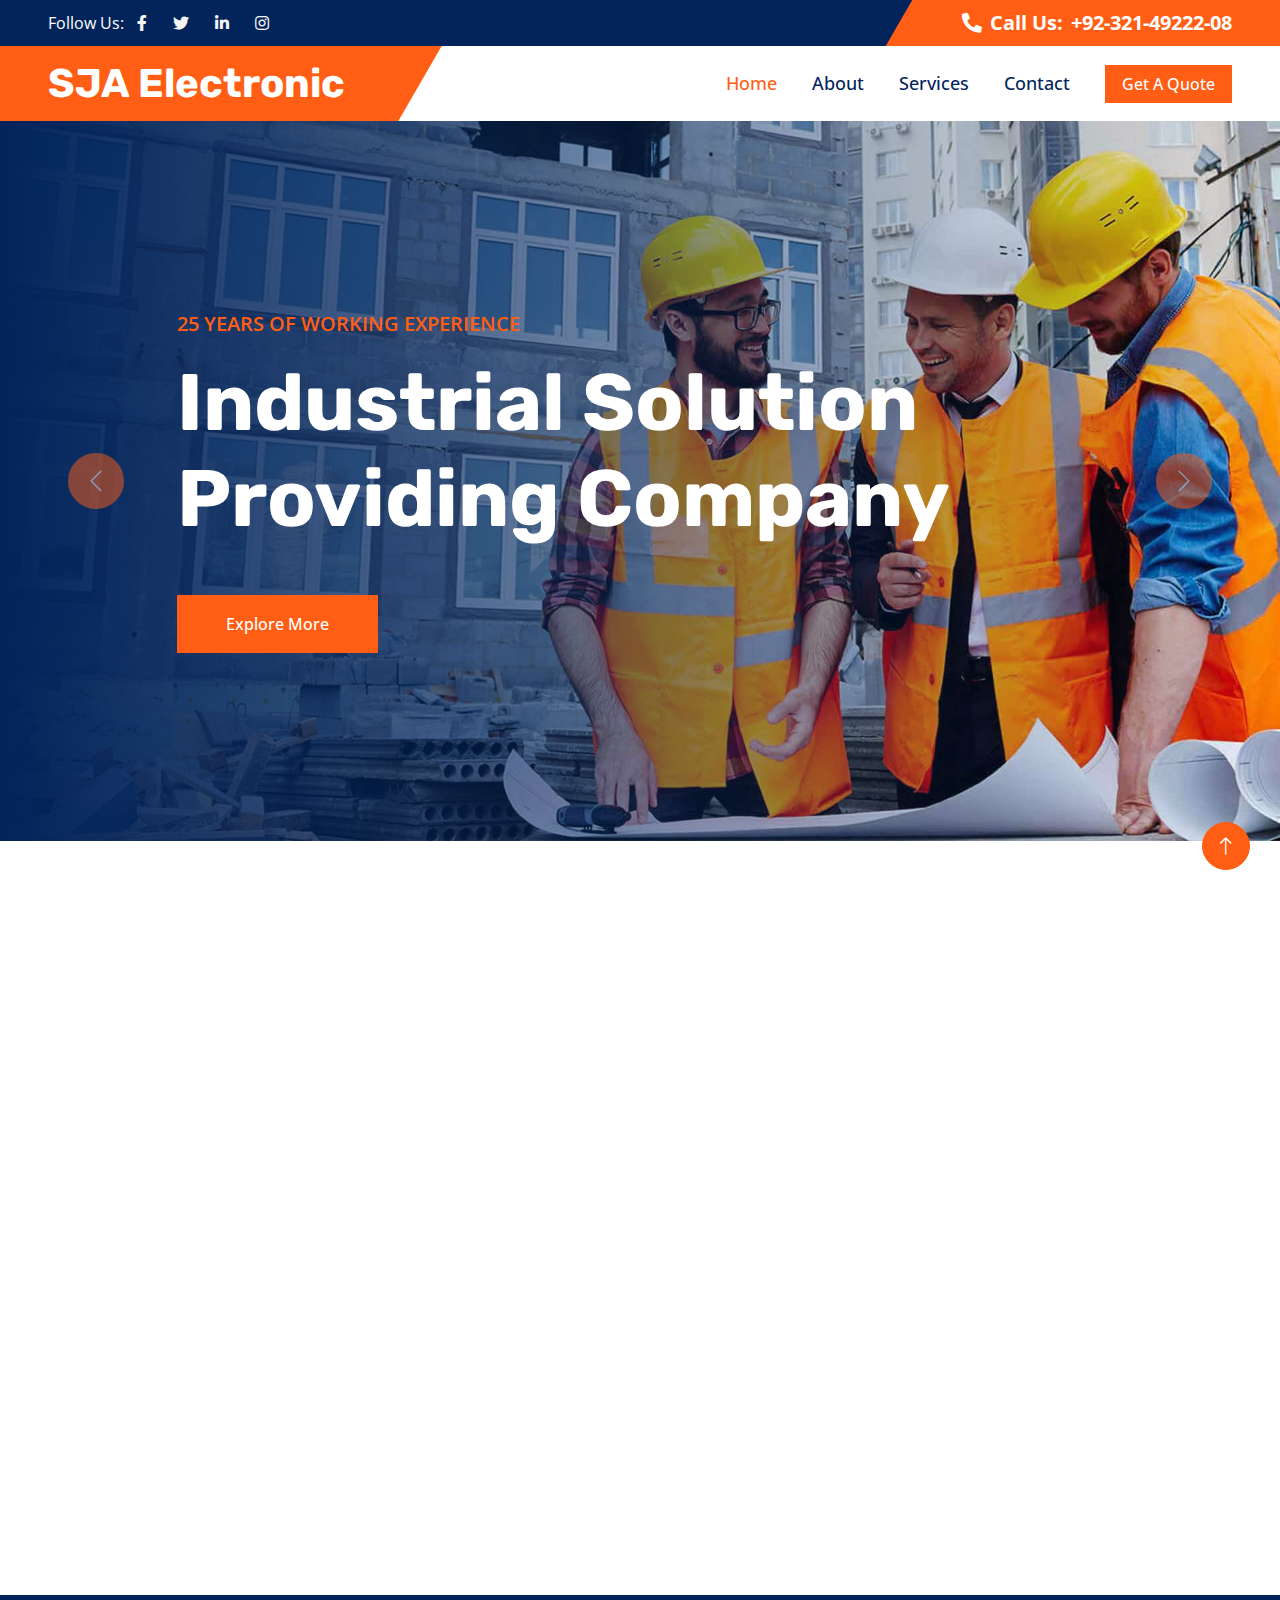
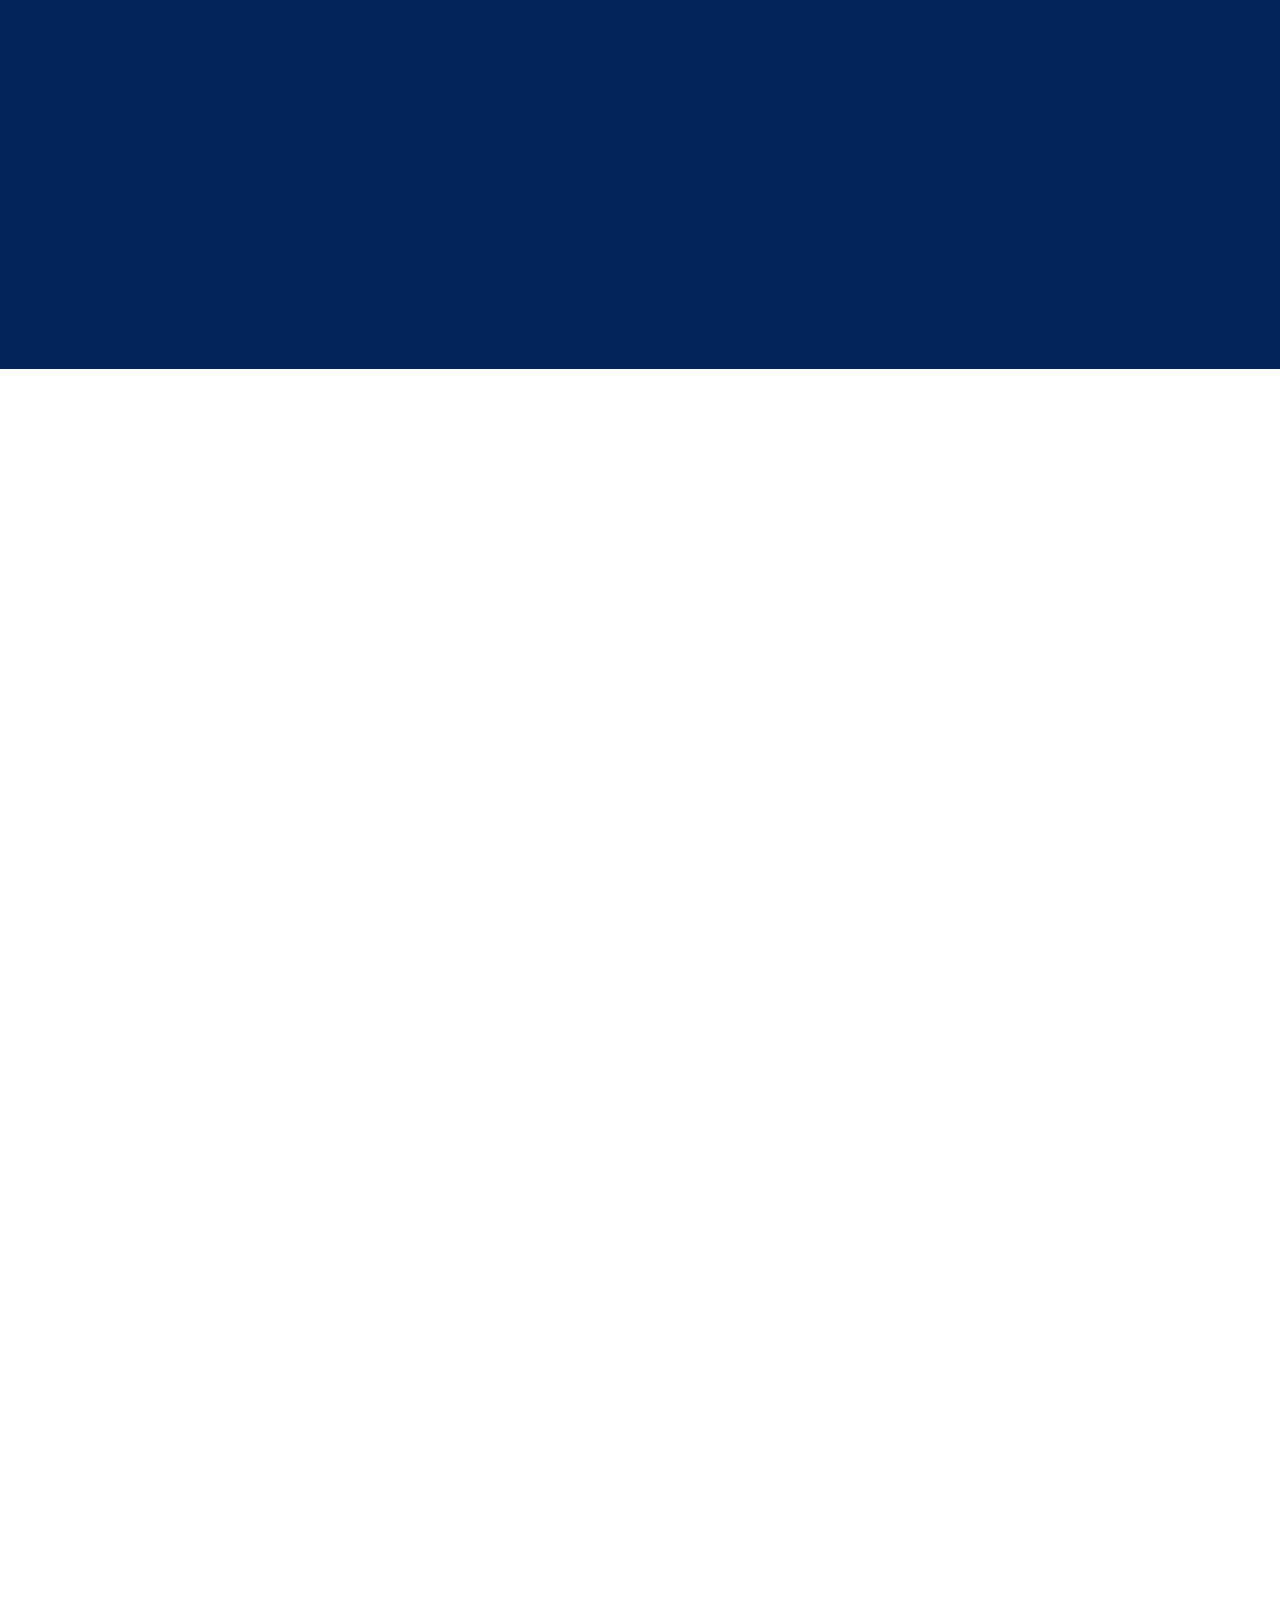
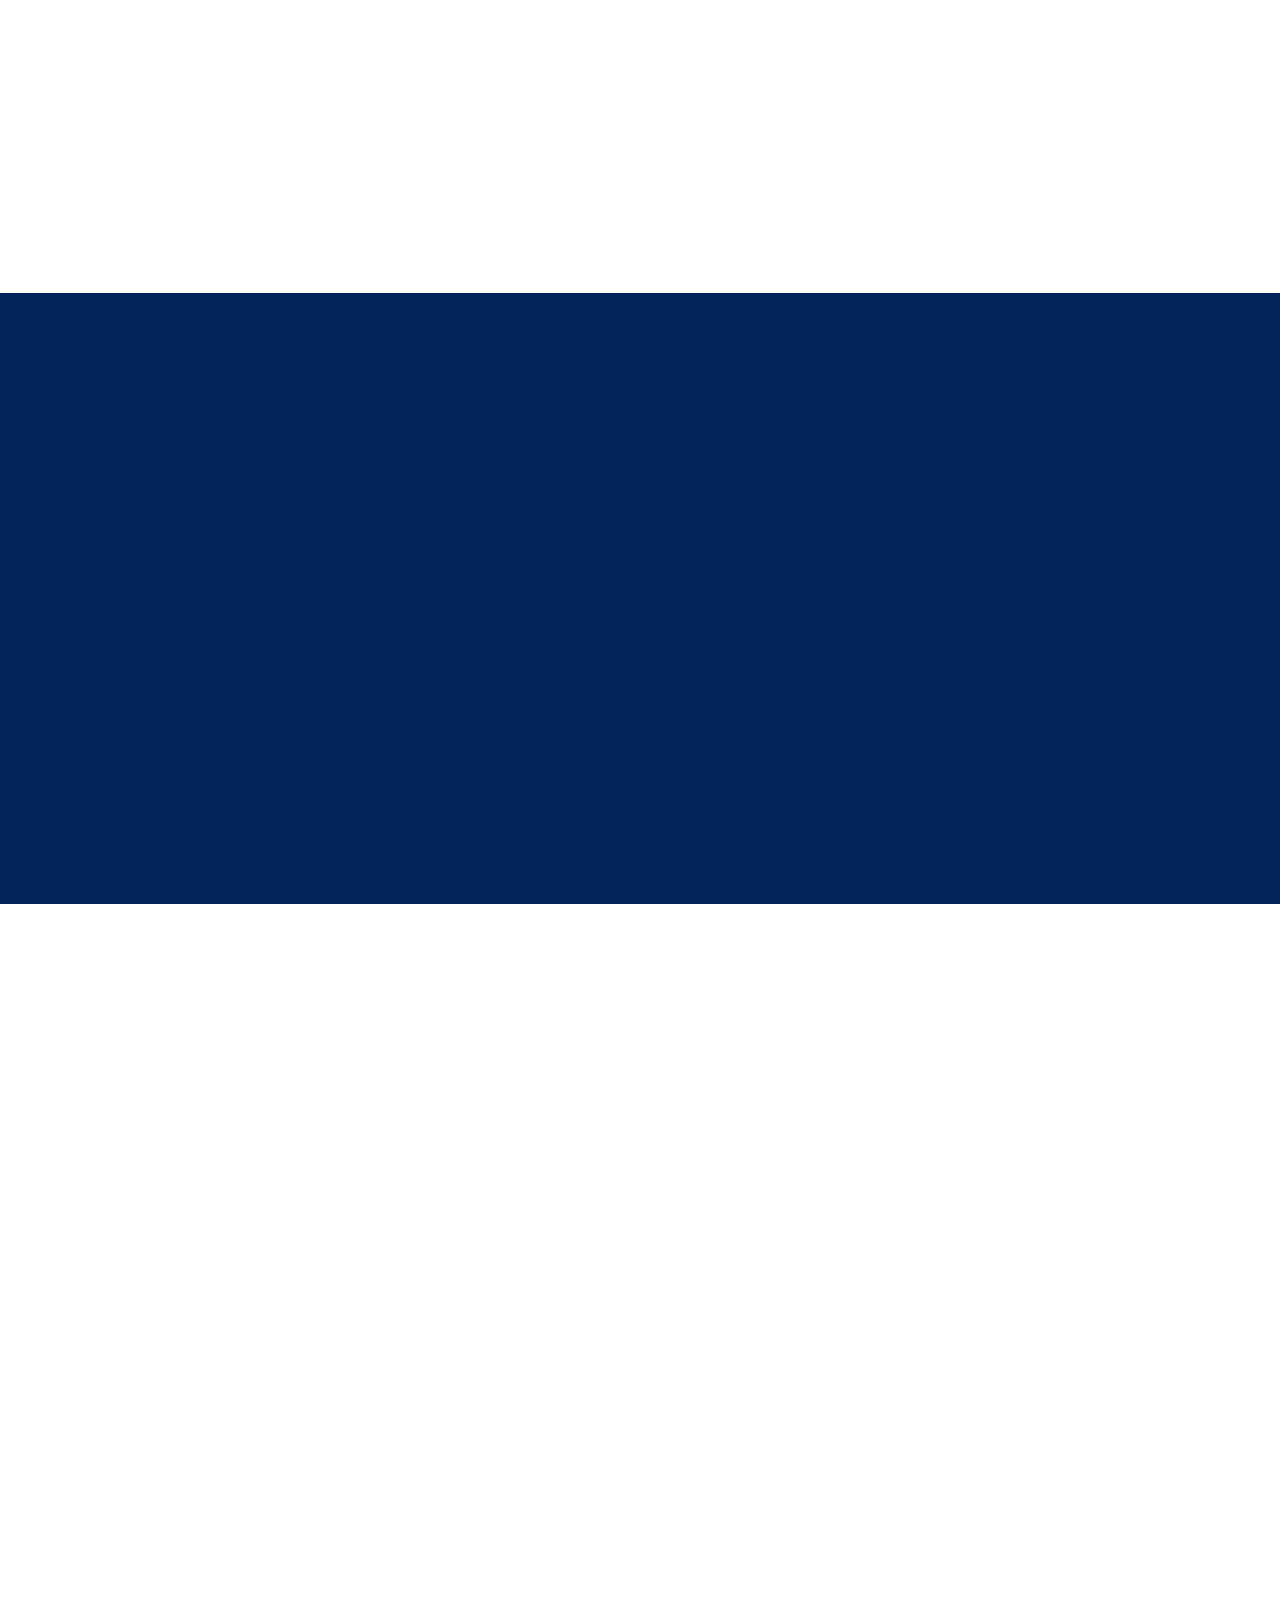
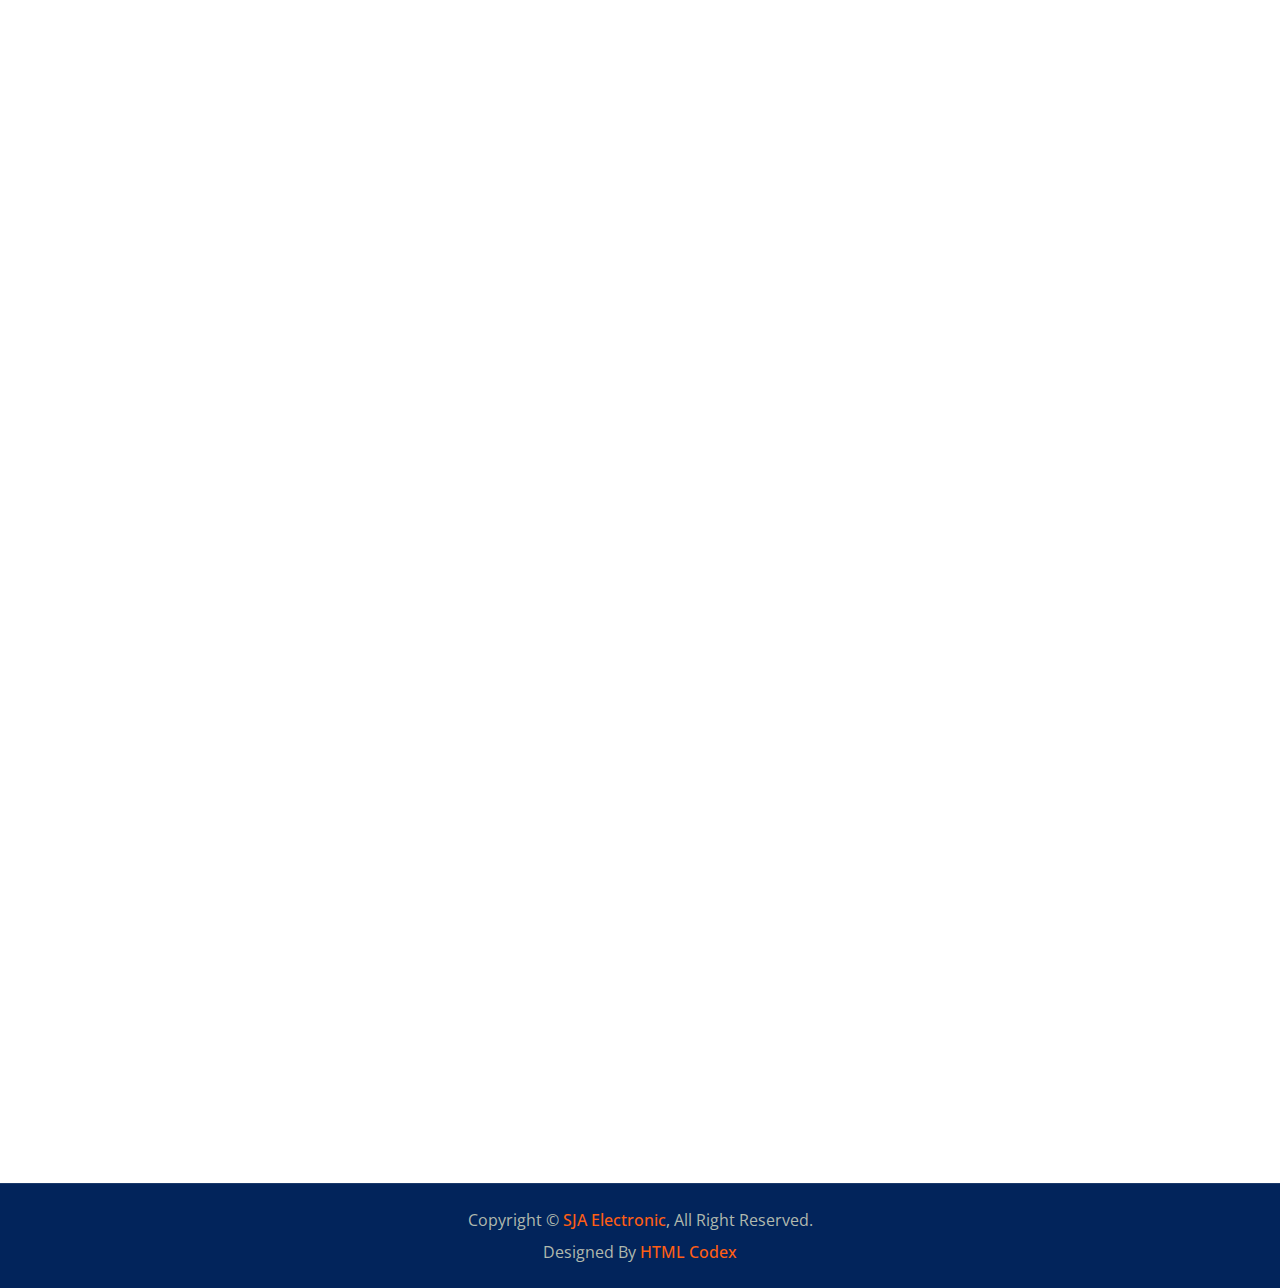
==== commit 12174e77: "Update index.html" ====
--- a/index.html
+++ b/index.html
@@ -11,6 +11,12 @@
     <meta property="og:image" content="https://sjaelectronic.pk/img/carousel-1.jpg">
     <meta property="og:site_name" content="SJA Electronic">
     <meta property="og:locale" content="en_PK">
+
+    <meta name="twitter:card" content="summary_large_image">
+    <meta name="twitter:title" content="SJA Electronic - Industrial Solution Providing Company">
+    <meta name="twitter:description" content="SJA Electronic provides top-notch industrial solutions with expertise in multiple engineering fields, backed by 25 years of experience.">
+    <meta name="twitter:image" content="https://sjaelectronic.pk/img/carousel-1.jpg">
+
     
     <!-- Favicon -->
     <link href="img/favicon.ico" rel="icon">
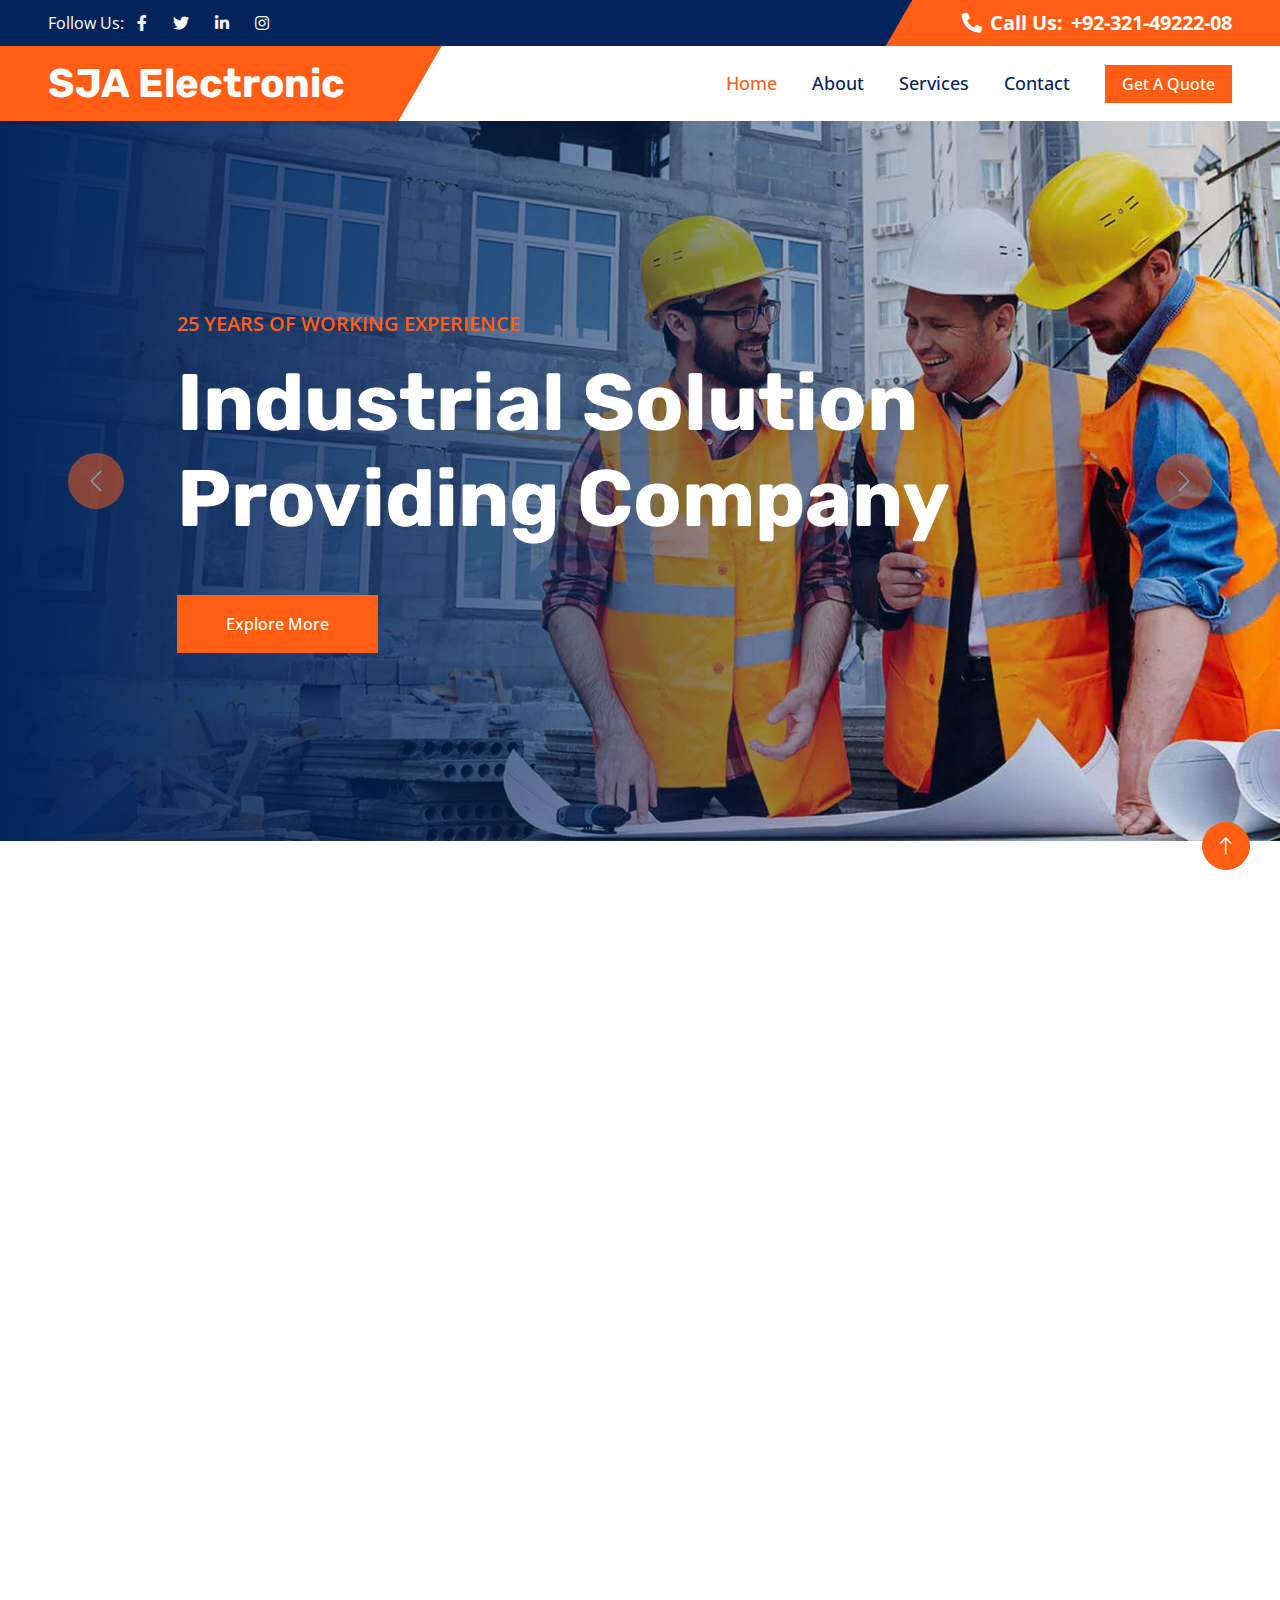
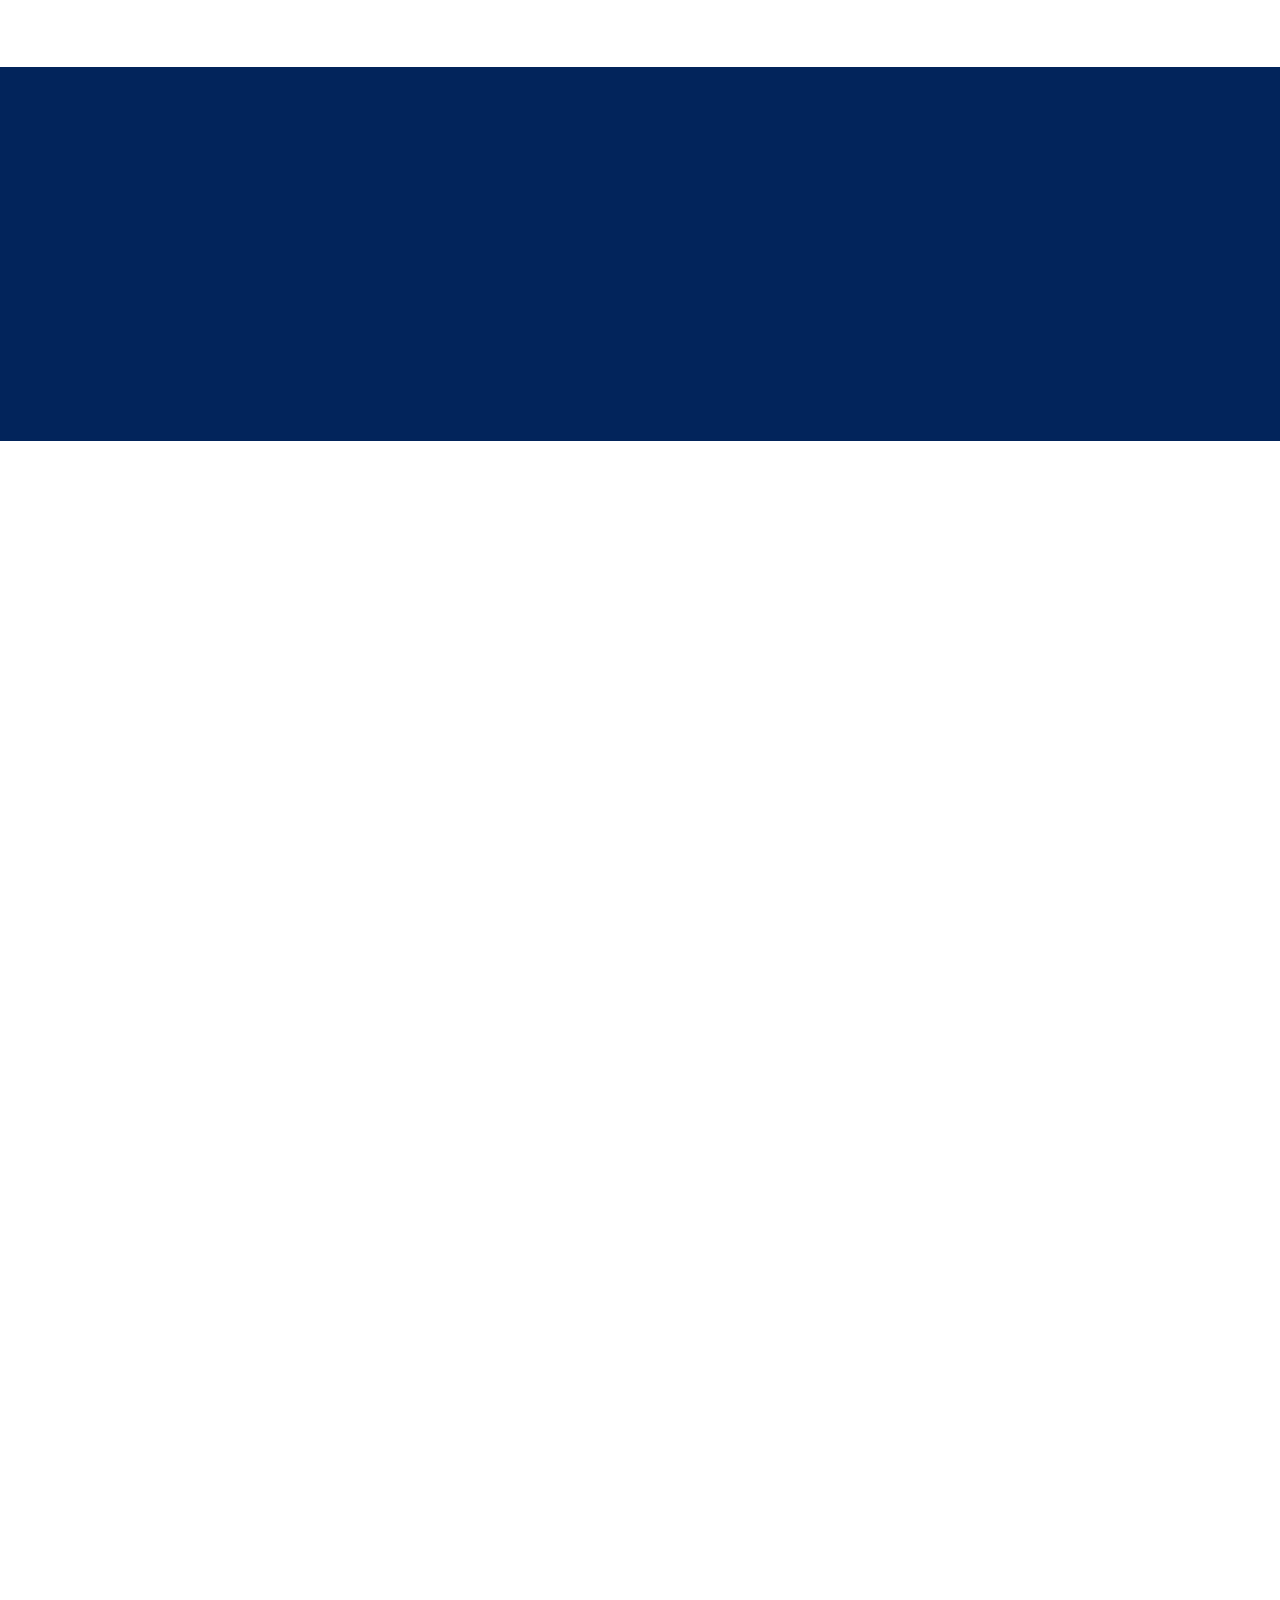
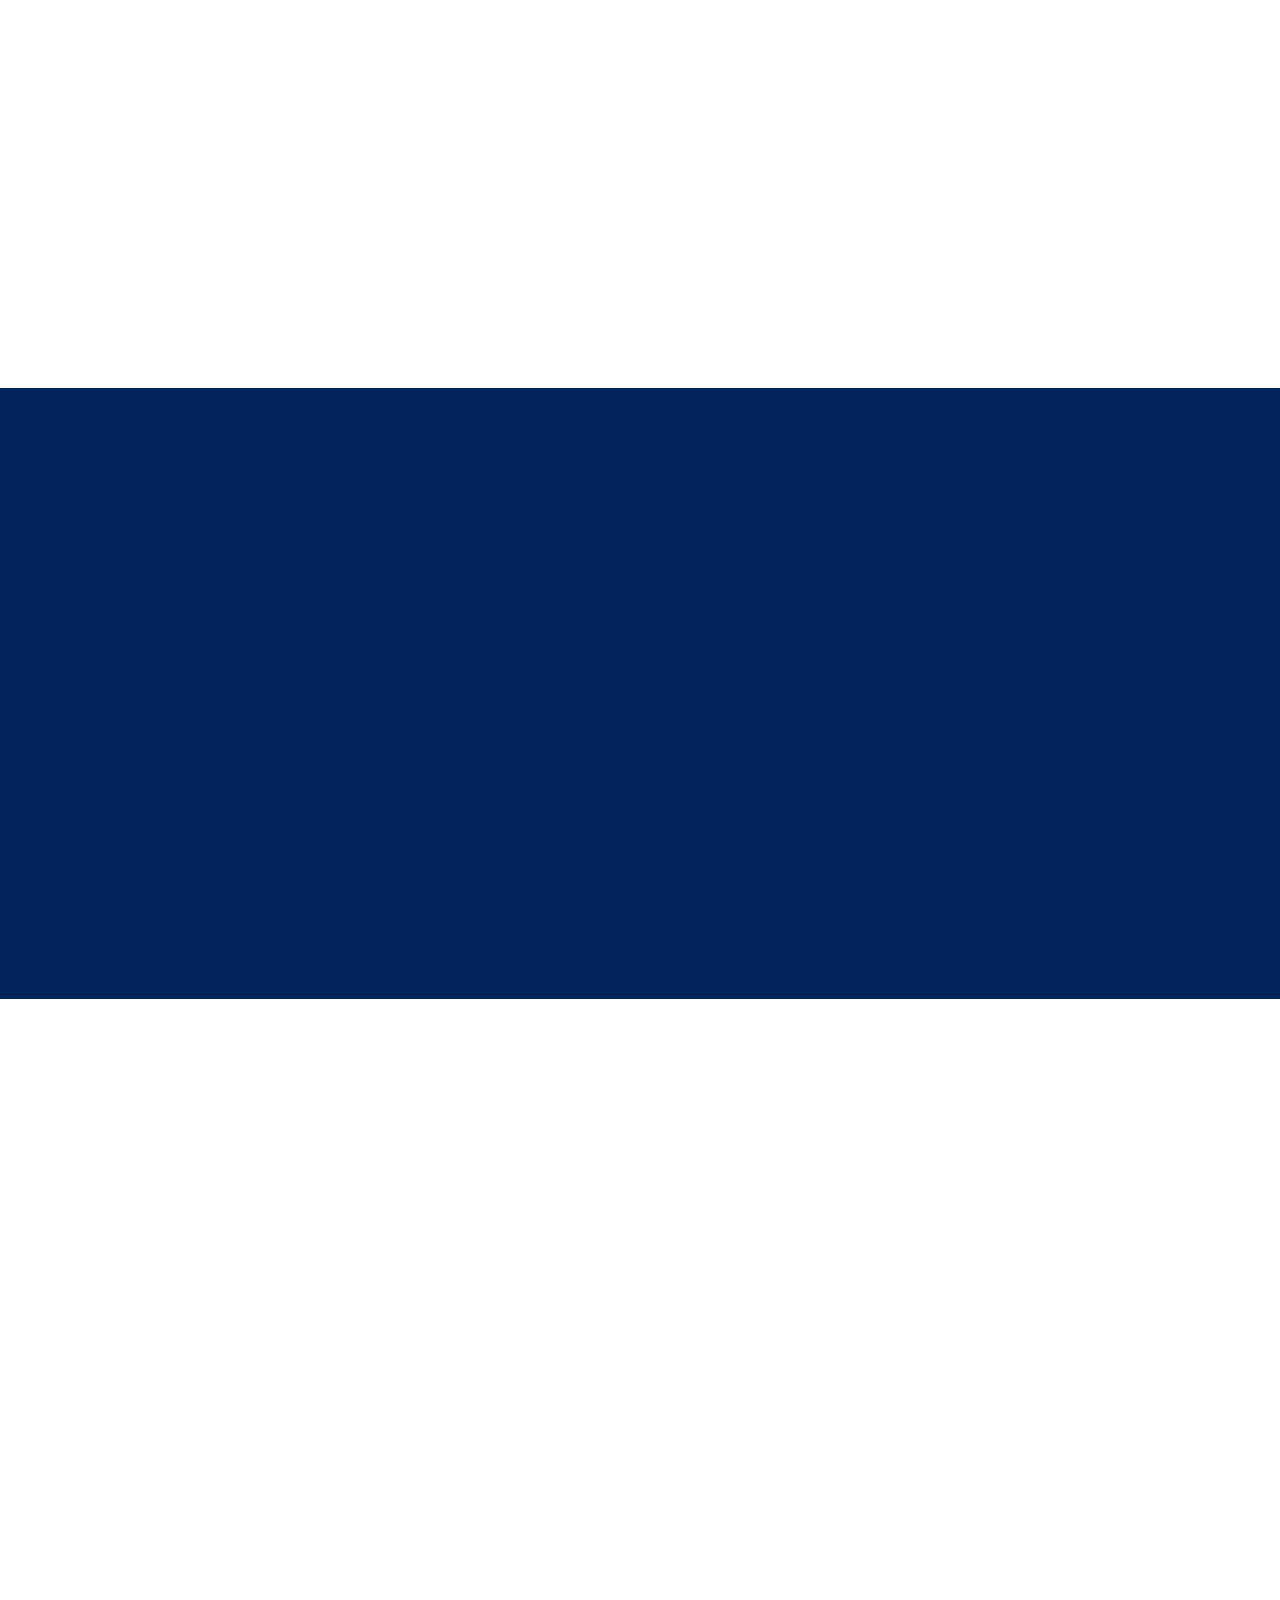
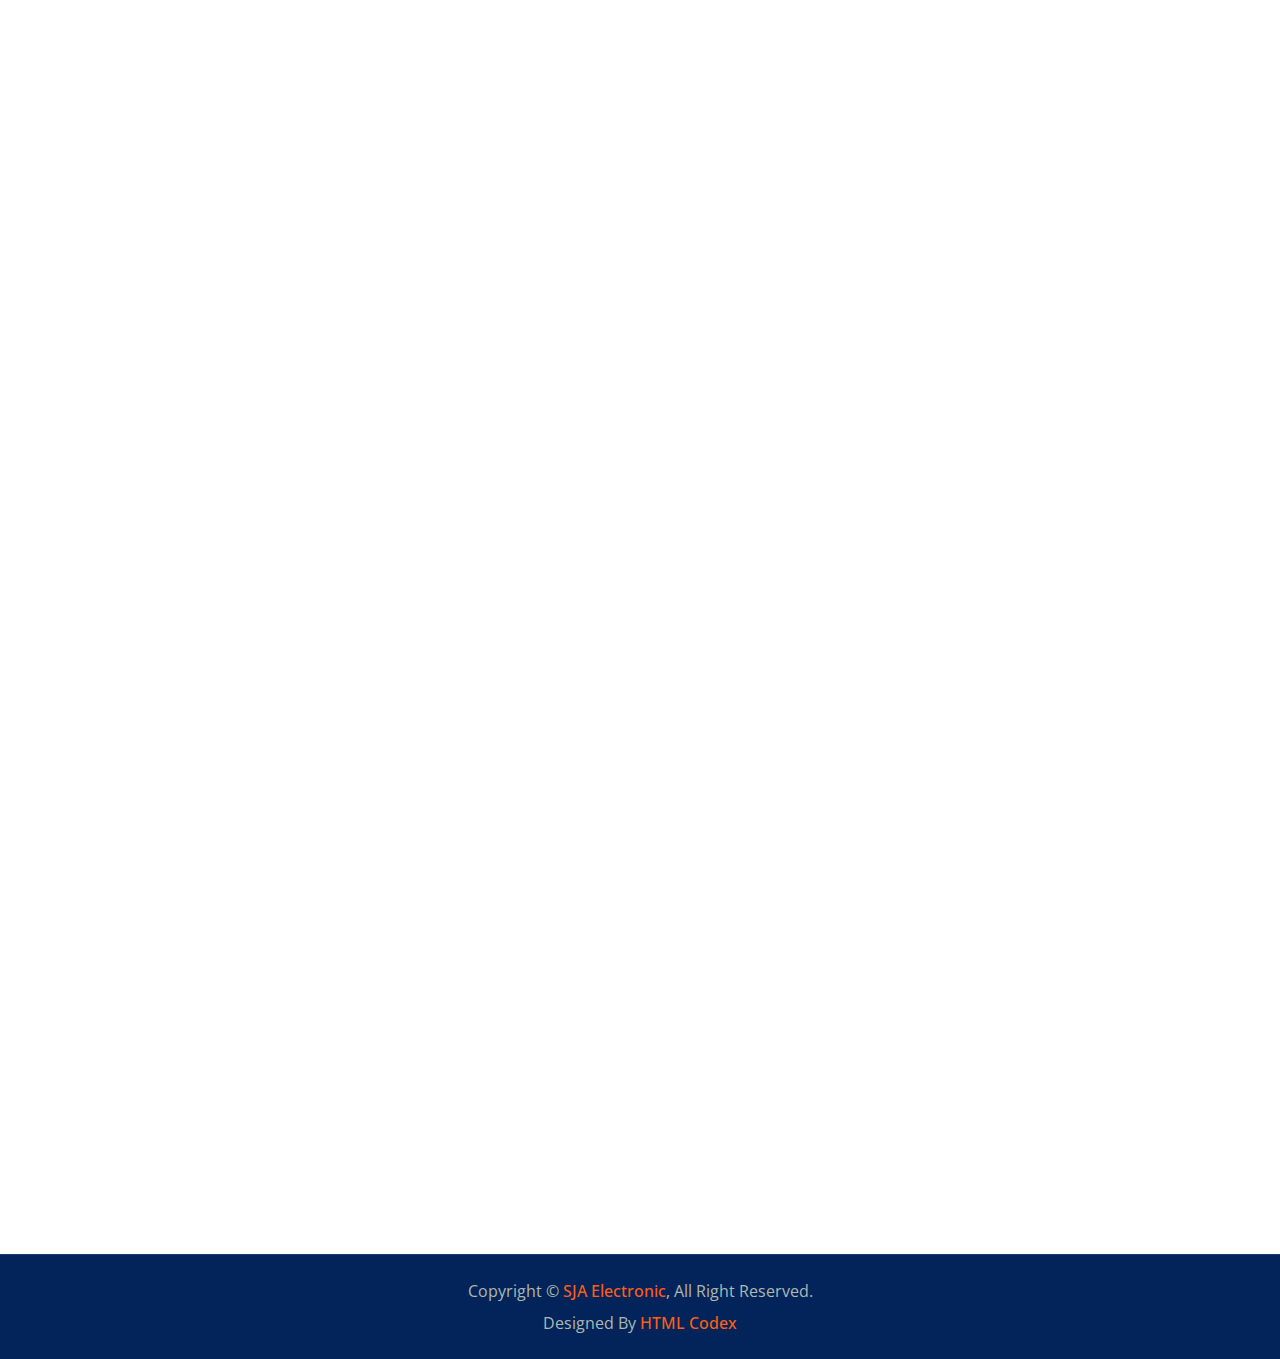
==== commit a975f813: "Update index.html" ====
--- a/index.html
+++ b/index.html
@@ -1,13 +1,14 @@
 <!DOCTYPE html>
 <html lang="en">
 <head> 
+    <link rel="canonical" href="https://sjaelectronic.pk">
     <meta charset="utf-8">
     <title>SJA Electronic - 360 Electronics Manufacturing Company</title>
     <meta content="width=device-width, initial-scale=1.0" name="viewport">
     <meta property="og:title" content="SJA Electronic - Industrial Solution Providing Company">
     <meta property="og:description" content="With 25 years of experience, SJA Electronic offers reliable industrial solutions in various engineering sectors including Power & Energy, Electronics, Textile, Mechanical, and Oil & Gas.">
     <meta property="og:type" content="website">
-    <meta property="og:url" content="https://sjaelectronic.pk">
+    <meta property="og:url" content="https://sjaelectronic.pk/index.html">
     <meta property="og:image" content="https://sjaelectronic.pk/img/carousel-1.jpg">
     <meta property="og:site_name" content="SJA Electronic">
     <meta property="og:locale" content="en_PK">
@@ -158,7 +159,7 @@
                 <div class="col-lg-6 wow fadeIn" data-wow-delay="0.5s">
                     <p class="fw-medium text-uppercase text-primary mb-2">About Us</p>
                     <h1 class="display-5 mb-4">We Are Leader In Industrial Market</h1>
-                    <p class="mb-4">Tempor erat elitr rebum at clita. Diam dolor diam ipsum sit. Aliqu diam amet diam et eos. Clita erat ipsum et lorem et sit, sed stet lorem sit clita duo justo magna dolore erat amet</p>
+                    <p class="mb-4">With over 25 years of experience, SJA Electronic has been at the forefront of providing innovative industrial solutions. Our expertise spans across Power & Energy, Electronics Engineering, Textile Engineering, Mechanical Engineering, and Oil & Gas Engineering. We are committed to delivering excellence and driving progress in the industrial sector.</p>
                     <div class="d-flex align-items-center mb-4">
                         <div class="flex-shrink-0 bg-primary p-4">
                             <h1 class="display-2">25</h1>
@@ -266,7 +267,7 @@
                                 </div>
                                 <div class="ms-4">
                                     <h4>Experienced Workers</h4>
-                                    <span>Clita erat ipsum et lorem et sit, sed stet lorem sit clita duo justo magna dolore erat amet</span>
+                                    <span>Our team comprises seasoned professionals dedicated to delivering top-notch industrial services, ensuring quality and reliability in every project.</span>
                                 </div>
                             </div>
                         </div>
@@ -277,7 +278,7 @@
                                 </div>
                                 <div class="ms-4">
                                     <h4>Reliable Industrial Services</h4>
-                                    <span>Clita erat ipsum et lorem et sit, sed stet lorem sit clita duo justo magna dolore erat amet</span>
+                                    <span>We offer dependable solutions tailored to meet the unique needs of our clients across various engineering sectors.</span>
                                 </div>
                             </div>
                         </div>
@@ -288,7 +289,7 @@
                                 </div>
                                 <div class="ms-4">
                                     <h4>24/7 Customer Support</h4>
-                                    <span>Clita erat ipsum et lorem et sit, sed stet lorem sit clita duo justo magna dolore erat amet</span>
+                                    <span>Our support team is available around the clock to assist you, ensuring seamless operations and prompt responses to your queries.</span>
                                 </div>
                             </div>
                         </div>
@@ -342,7 +343,7 @@
                                 <hr class="w-25">
                             </div>
                             <div class="service-text">
-                                <p class="text-white mb-0">Erat ipsum justo amet duo et elitr dolor, est duo duo eos lorem sed diam stet diam sed stet.</p>
+                                <p class="text-white mb-0">We provide comprehensive civil and gas engineering solutions, ensuring safety and efficiency in all our projects.</p>
                             </div>
                         </div>
                         <a class="btn btn-light" href="">Read More</a>
@@ -361,7 +362,7 @@
                                 <hr class="w-25">
                             </div>
                             <div class="service-text">
-                                <p class="text-white mb-0">Erat ipsum justo amet duo et elitr dolor, est duo duo eos lorem sed diam stet diam sed stet.</p>
+                                <p class="text-white mb-0">Our expertise in power and energy engineering enables us to deliver sustainable and innovative energy solutions.</p>
                             </div>
                         </div>
                         <a class="btn btn-light" href="">Read More</a>
@@ -380,7 +381,7 @@
                                 <hr class="w-25">
                             </div>
                             <div class="service-text">
-                                <p class="text-white mb-0">Erat ipsum justo amet duo et elitr dolor, est duo duo eos lorem sed diam stet diam sed stet.</p>
+                                <p class="text-white mb-0">We offer advanced plumbing and water treatment services, ensuring clean and efficient water management systems.</p>
                             </div>
                         </div>
                         <a class="btn btn-light" href="">Read More</a>
@@ -527,7 +528,7 @@
                         </div>
                     </div>
                     <div class="testimonial-text text-center rounded p-4">
-                        <p>Clita clita tempor justo dolor ipsum amet kasd amet duo justo duo duo labore sed sed. Magna ut diam sit et amet stet eos sed clita erat magna elitr erat sit sit erat at rebum justo sea clita.</p>
+                        <p>SJA Electronic provided exceptional service and innovative solutions that significantly improved our operations.</p>
                         <h5 class="mb-1">Client Name</h5>
                         <span class="fst-italic">Profession</span>
                     </div>
@@ -540,7 +541,7 @@
                         </div>
                     </div>
                     <div class="testimonial-text text-center rounded p-4">
-                        <p>Clita clita tempor justo dolor ipsum amet kasd amet duo justo duo duo labore sed sed. Magna ut diam sit et amet stet eos sed clita erat magna elitr erat sit sit erat at rebum justo sea clita.</p>
+                        <p>SJA Electronic provided exceptional service and innovative solutions that significantly improved our operations.</p>
                         <h5 class="mb-1">Client Name</h5>
                         <span class="fst-italic">Profession</span>
                     </div>
@@ -553,7 +554,7 @@
                         </div>
                     </div>
                     <div class="testimonial-text text-center rounded p-4">
-                        <p>Clita clita tempor justo dolor ipsum amet kasd amet duo justo duo duo labore sed sed. Magna ut diam sit et amet stet eos sed clita erat magna elitr erat sit sit erat at rebum justo sea clita.</p>
+                        <p>SJA Electronic provided exceptional service and innovative solutions that significantly improved our operations.</p>
                         <h5 class="mb-1">Client Name</h5>
                         <span class="fst-italic">Profession</span>
                     </div>
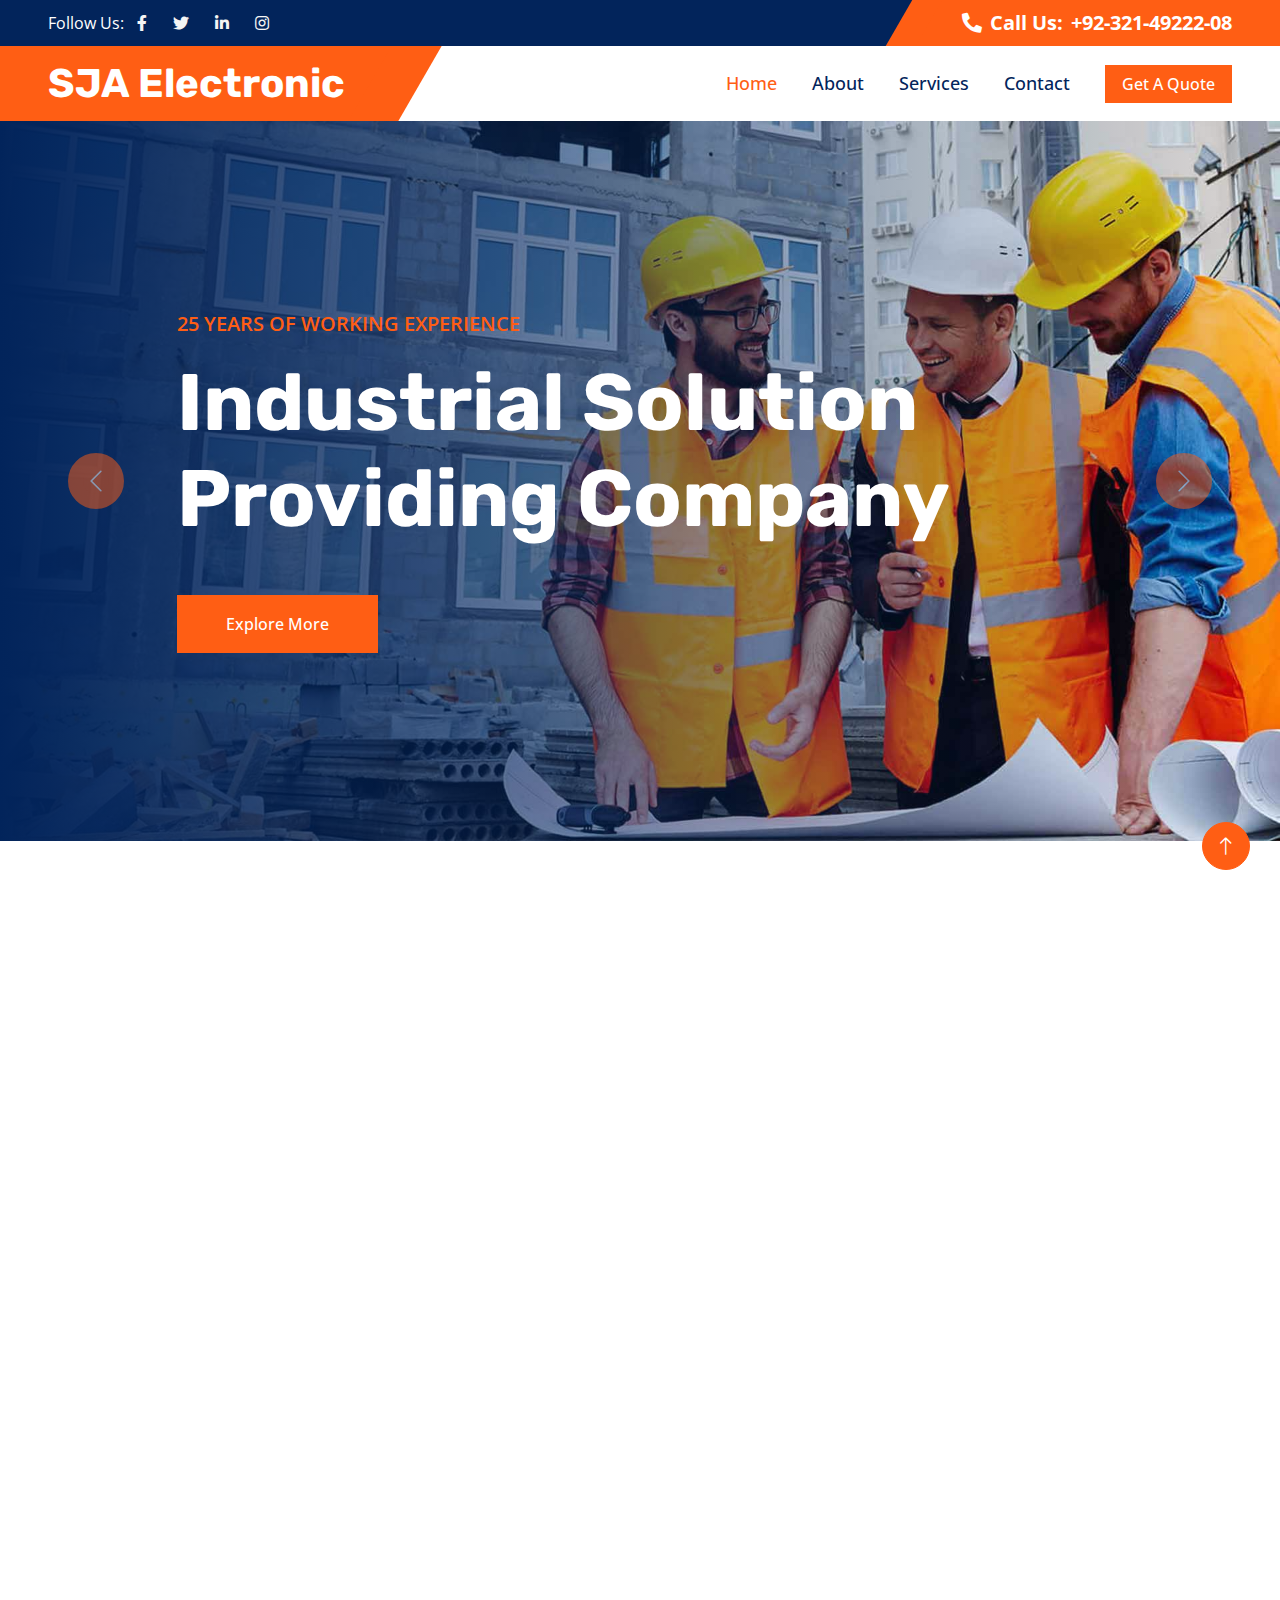
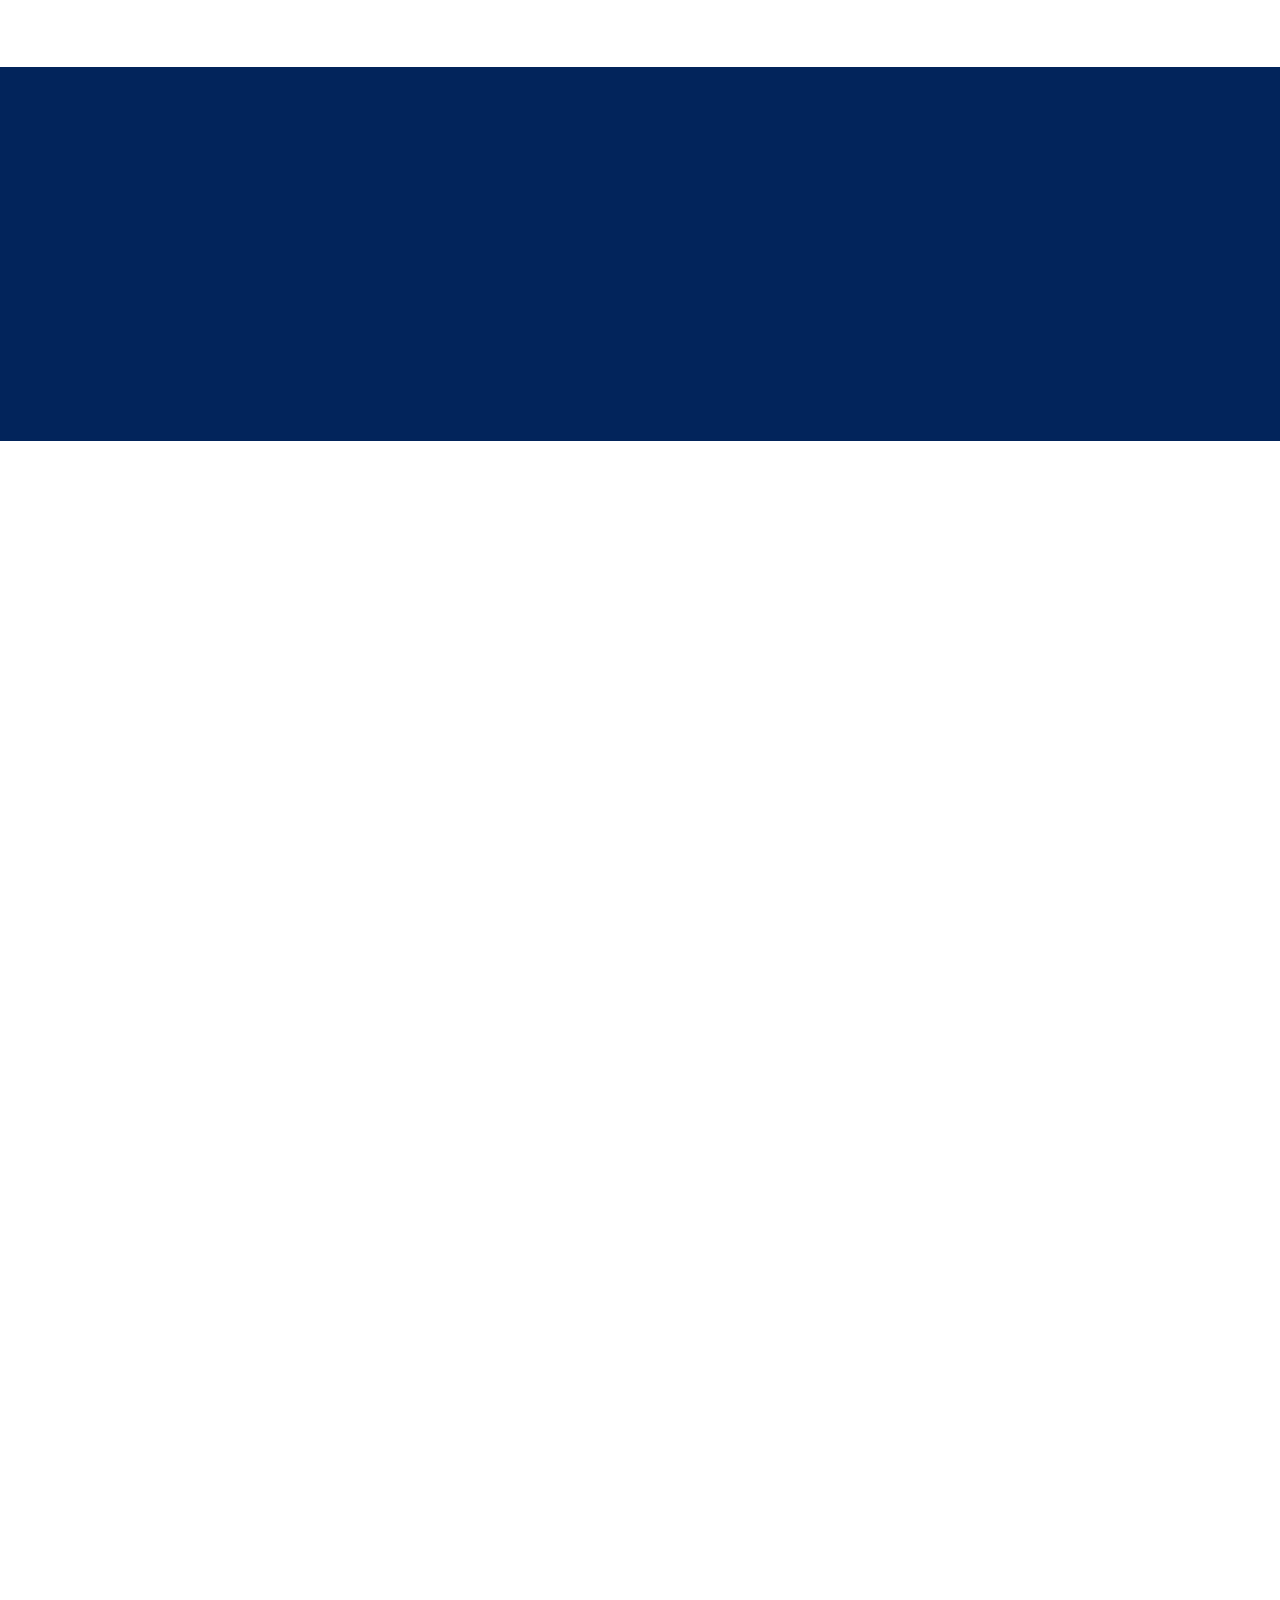
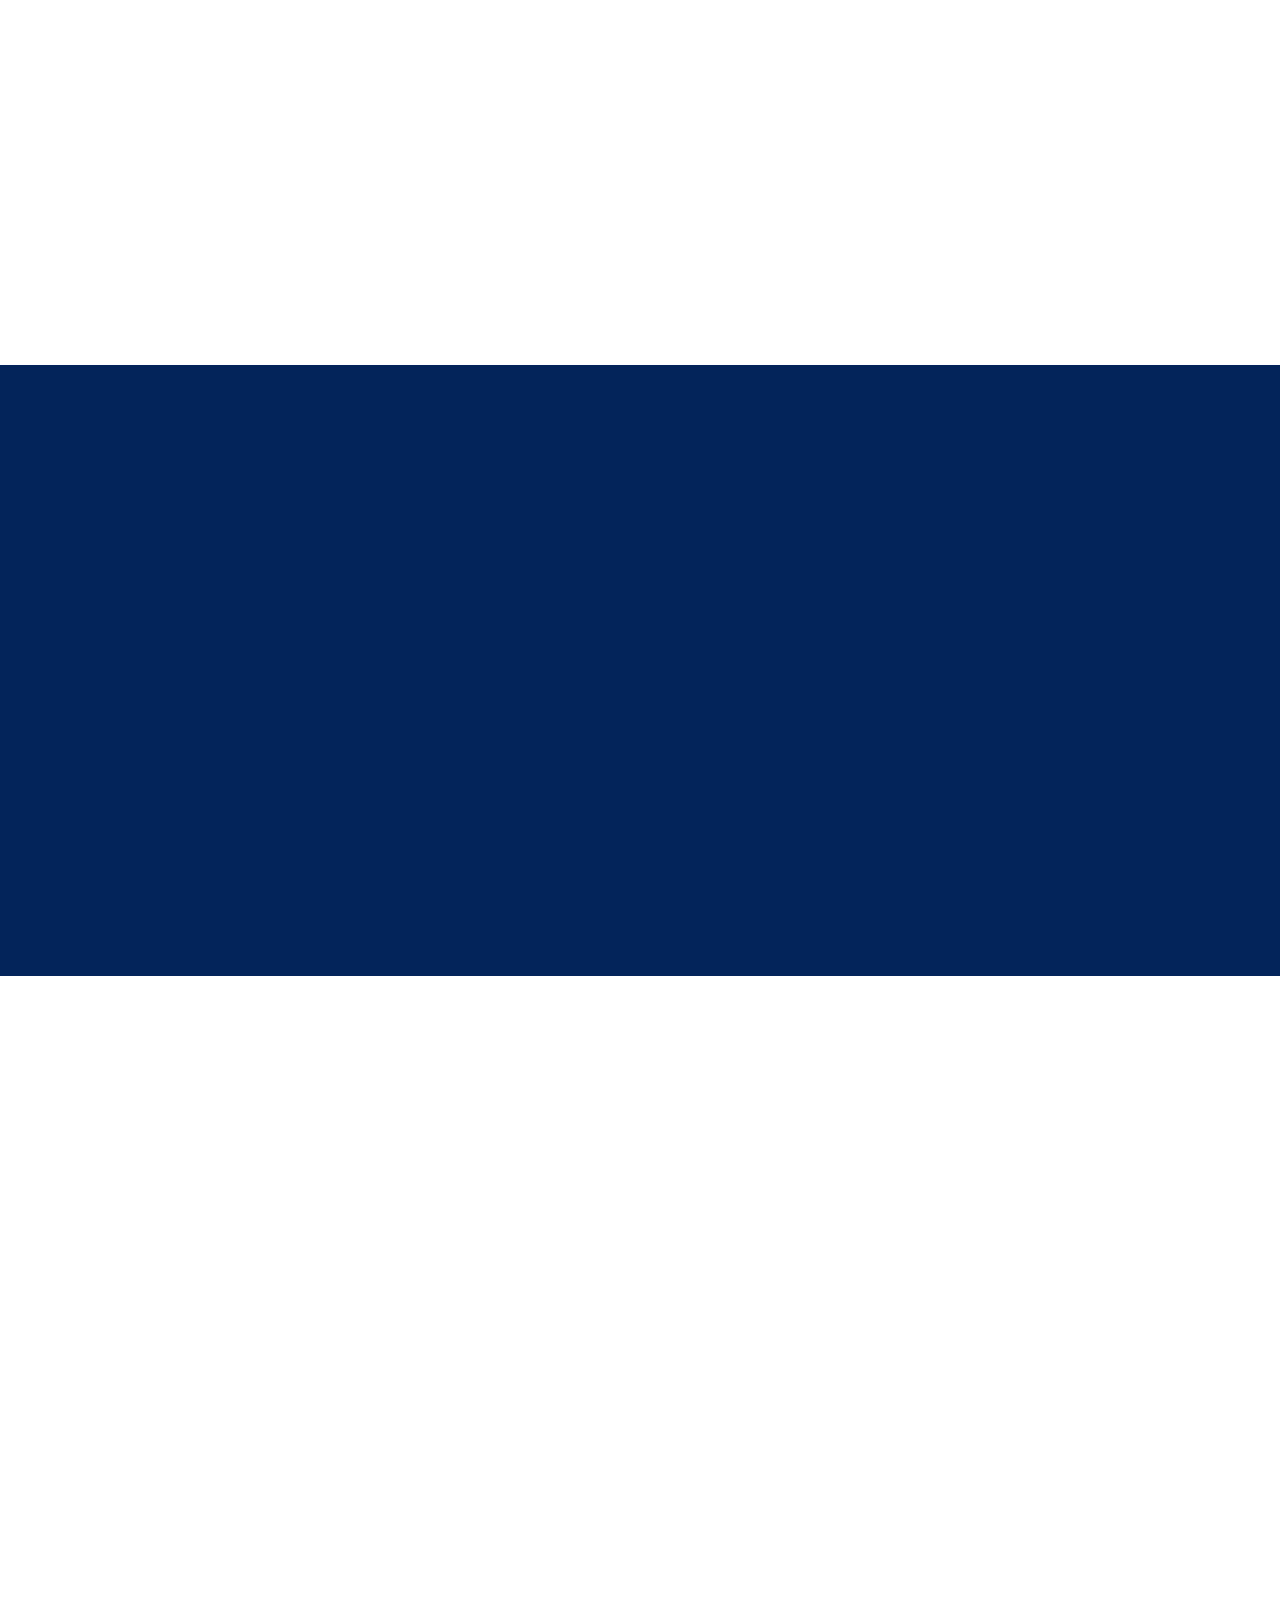
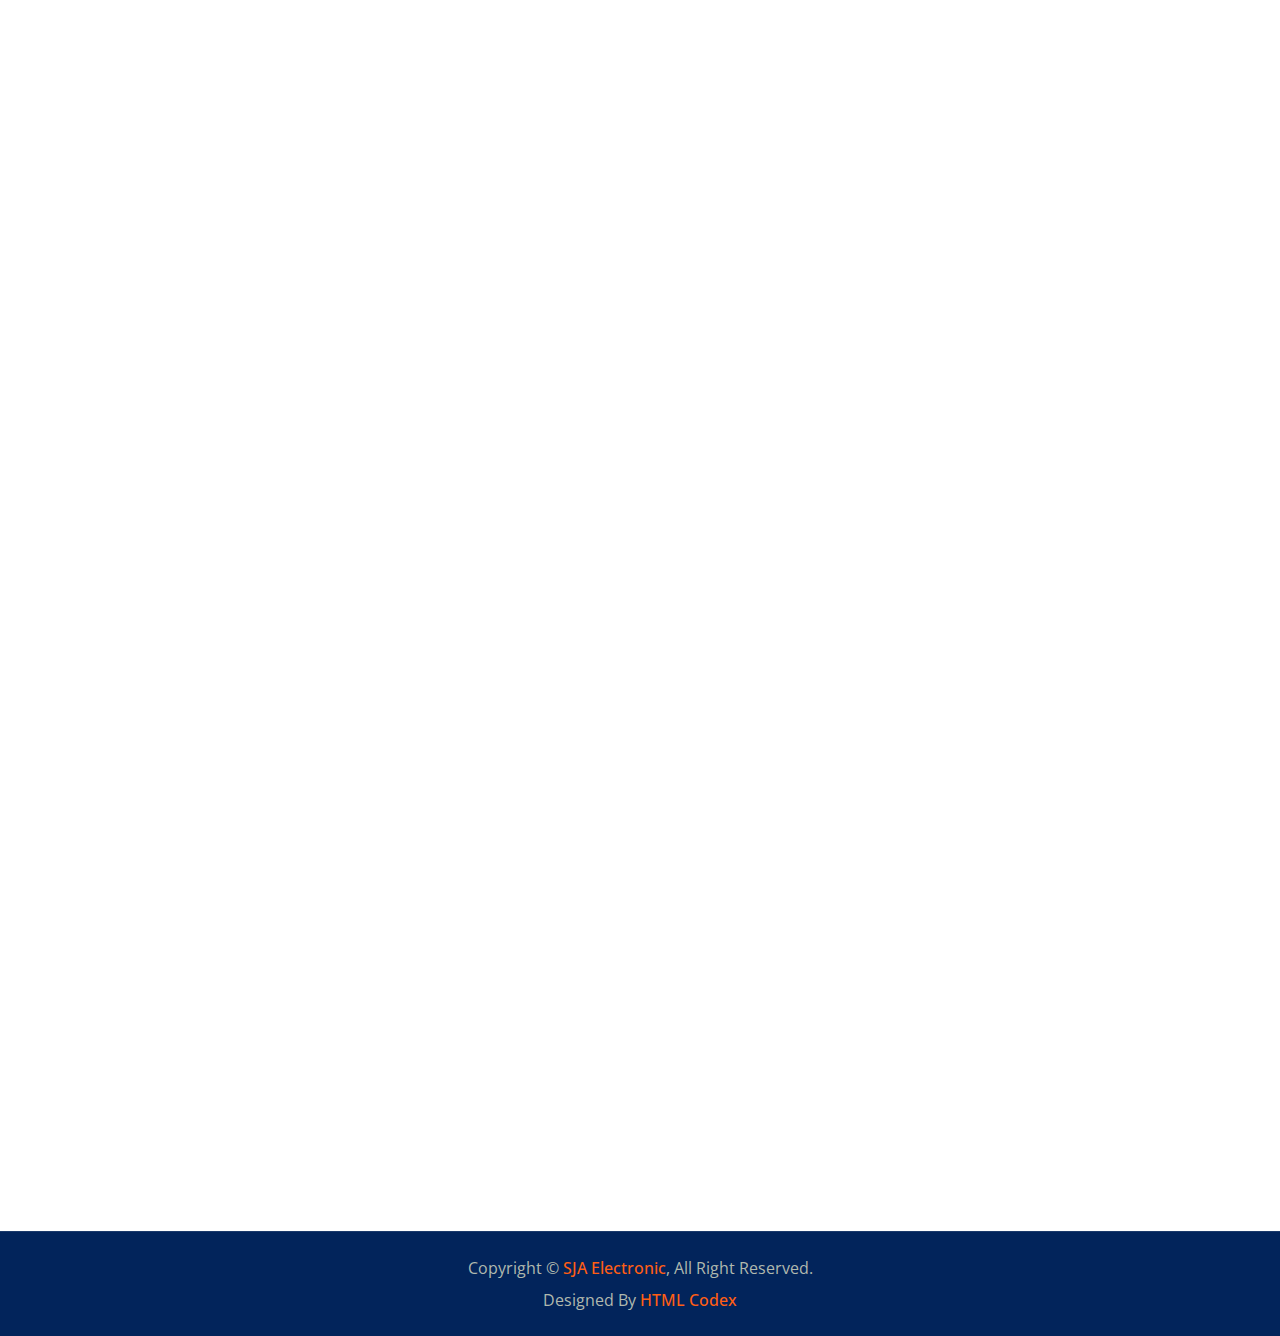
==== commit fe1e044c: "Update index.html" ====
--- a/index.html
+++ b/index.html
@@ -258,7 +258,7 @@
                 <div class="col-lg-6 wow fadeInUp" data-wow-delay="0.5s">
                     <p class="fw-medium text-uppercase text-primary mb-2">Why Choosing Us!</p>
                     <h1 class="display-5 mb-4">Few Reasons Why People Choosing Us!</h1>
-                    <p class="mb-4">Tempor erat elitr rebum at clita. Diam dolor diam ipsum sit. Aliqu diam amet diam et eos. Clita erat ipsum et lorem et sit, sed stet lorem sit clita duo justo magna dolore erat amet</p>
+                    <p class="mb-4">At SJA Electronic, we are trusted for our dedication to quality, innovation, and customer satisfaction. Here’s why we stand out:</p>
                     <div class="row gy-4">
                         <div class="col-12">
                             <div class="d-flex">
